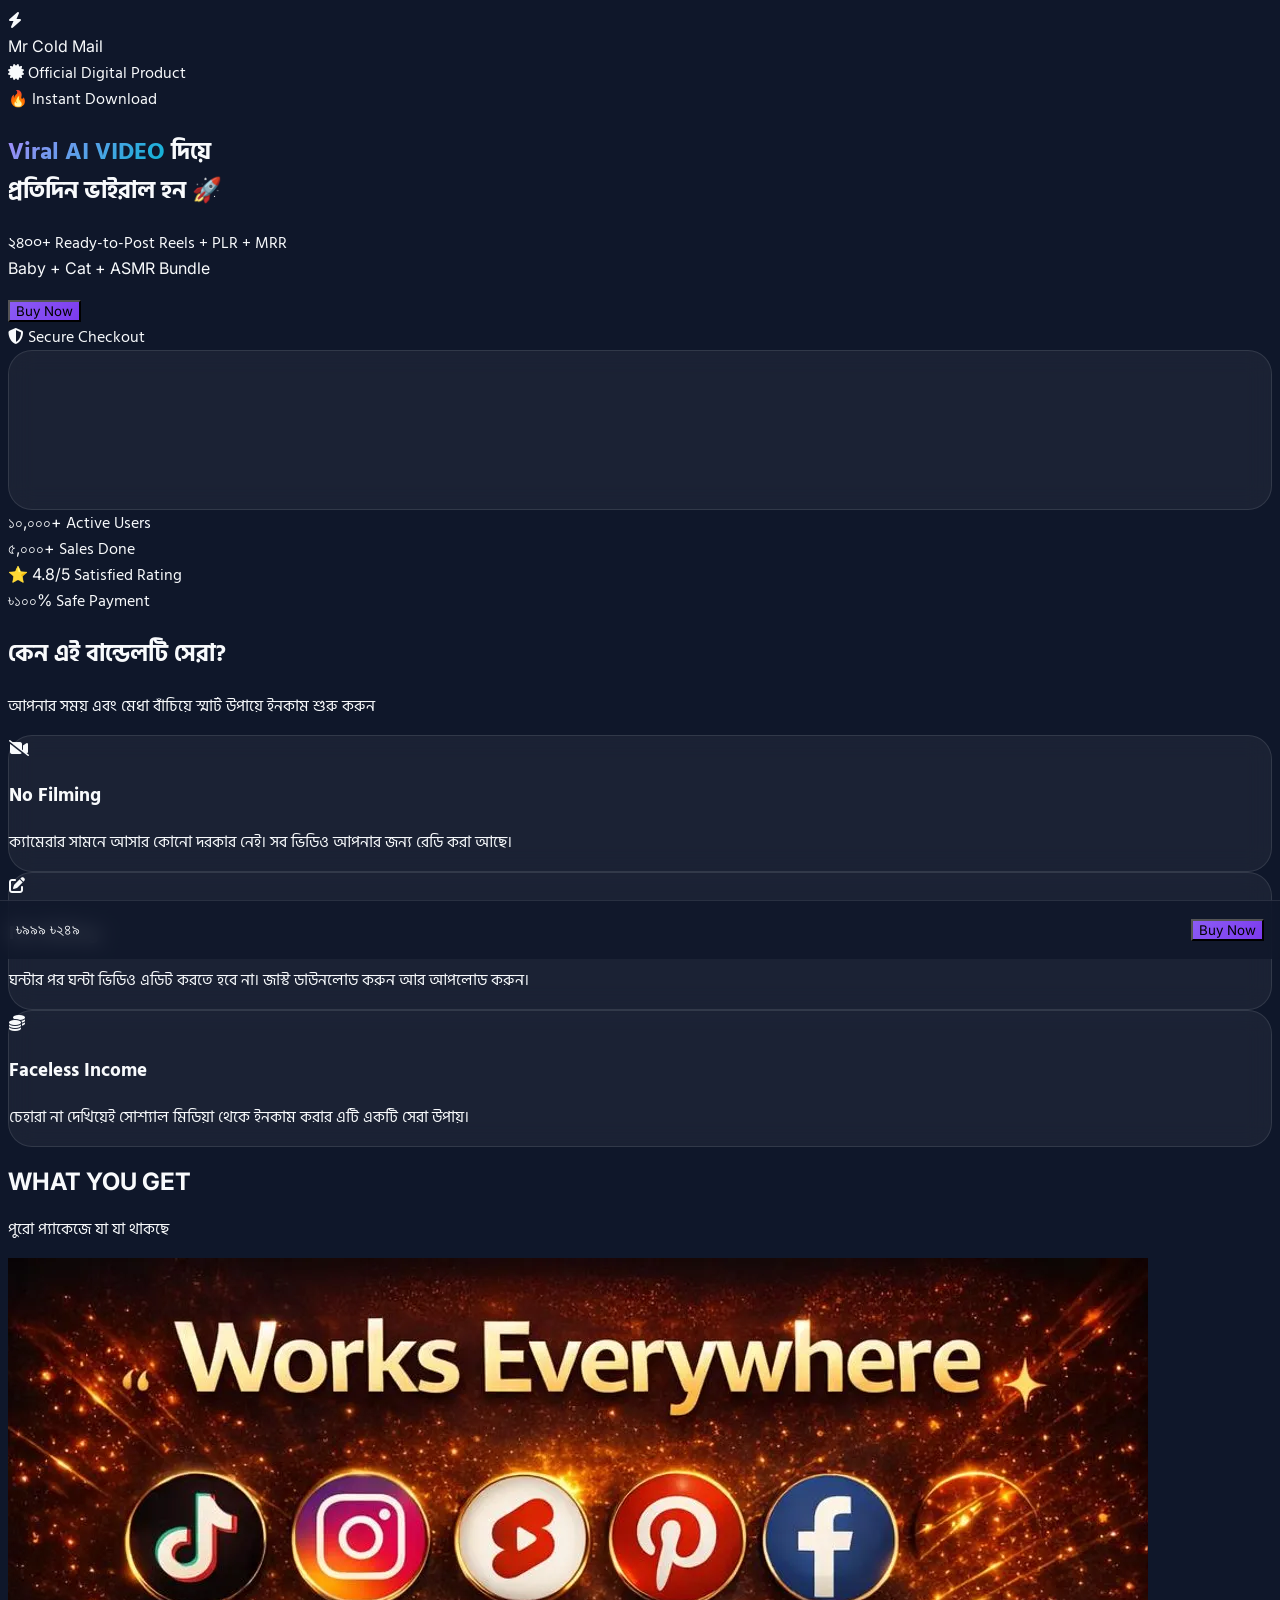
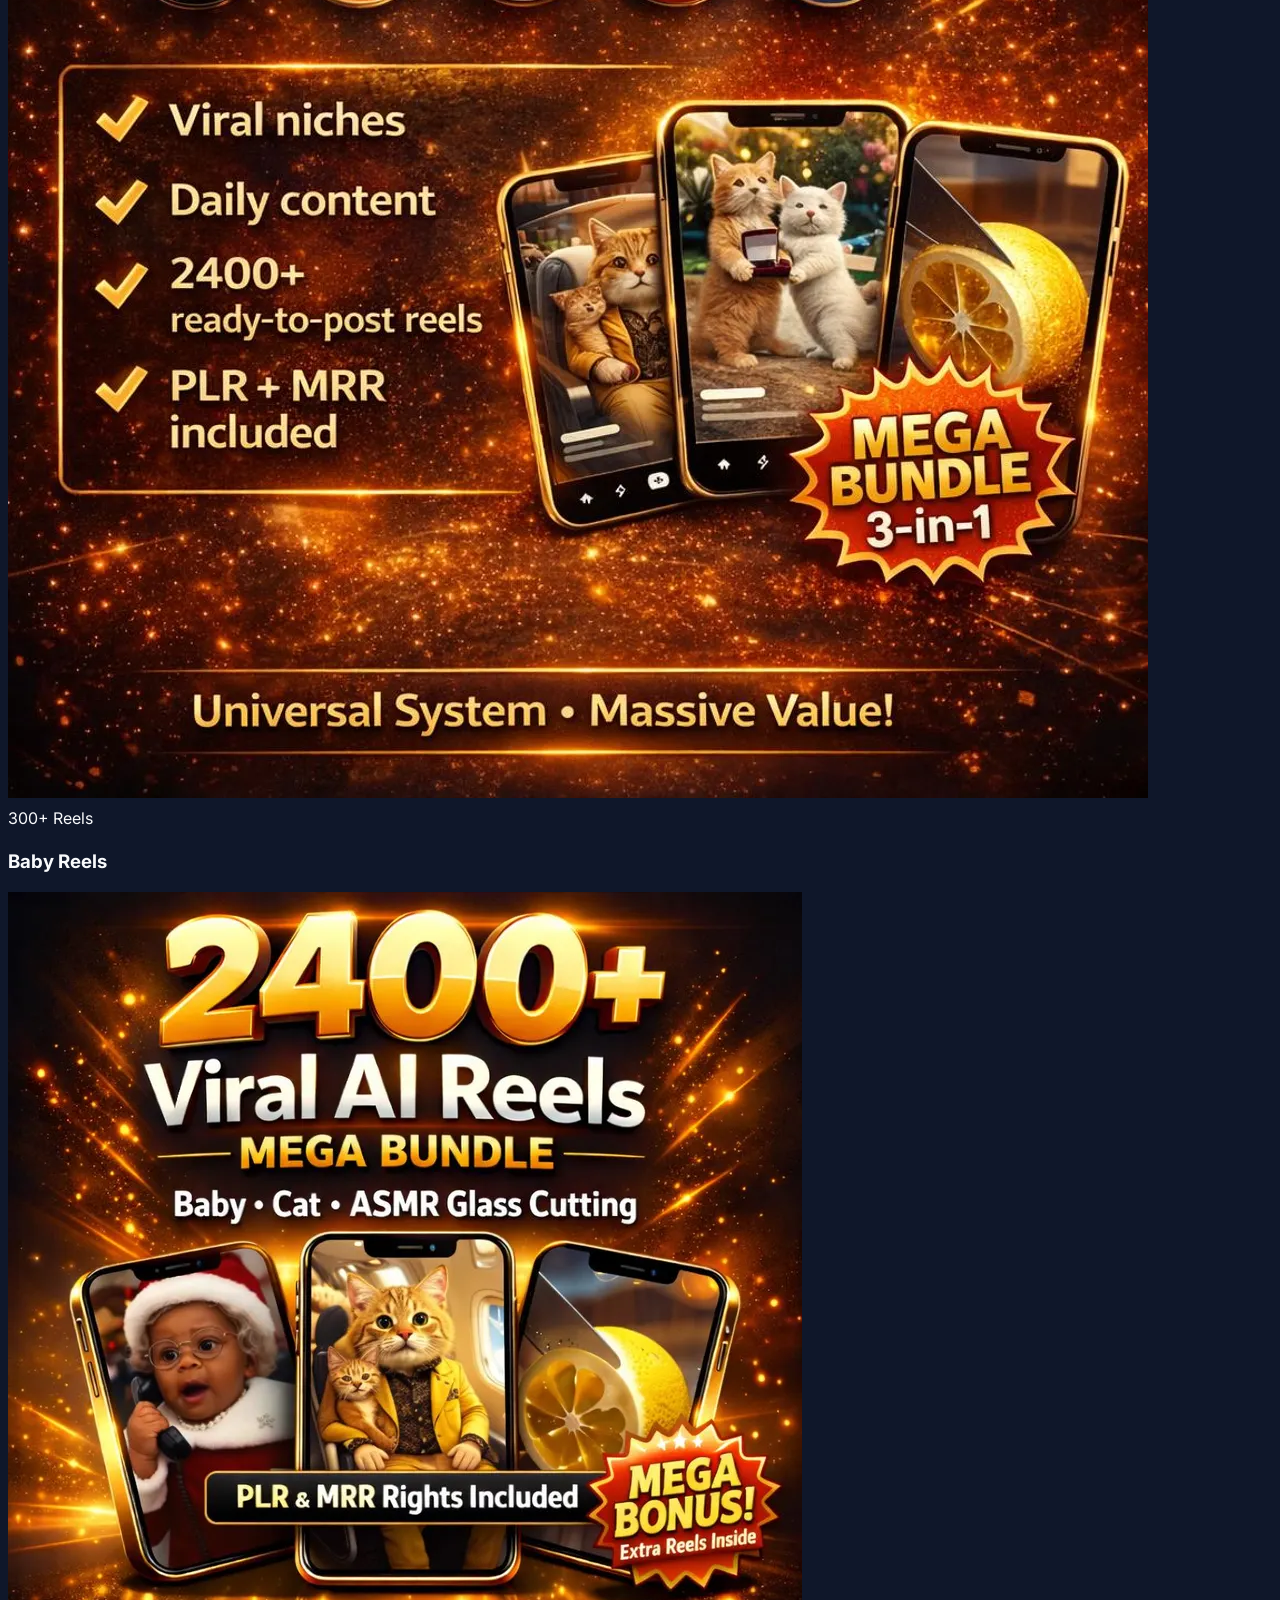
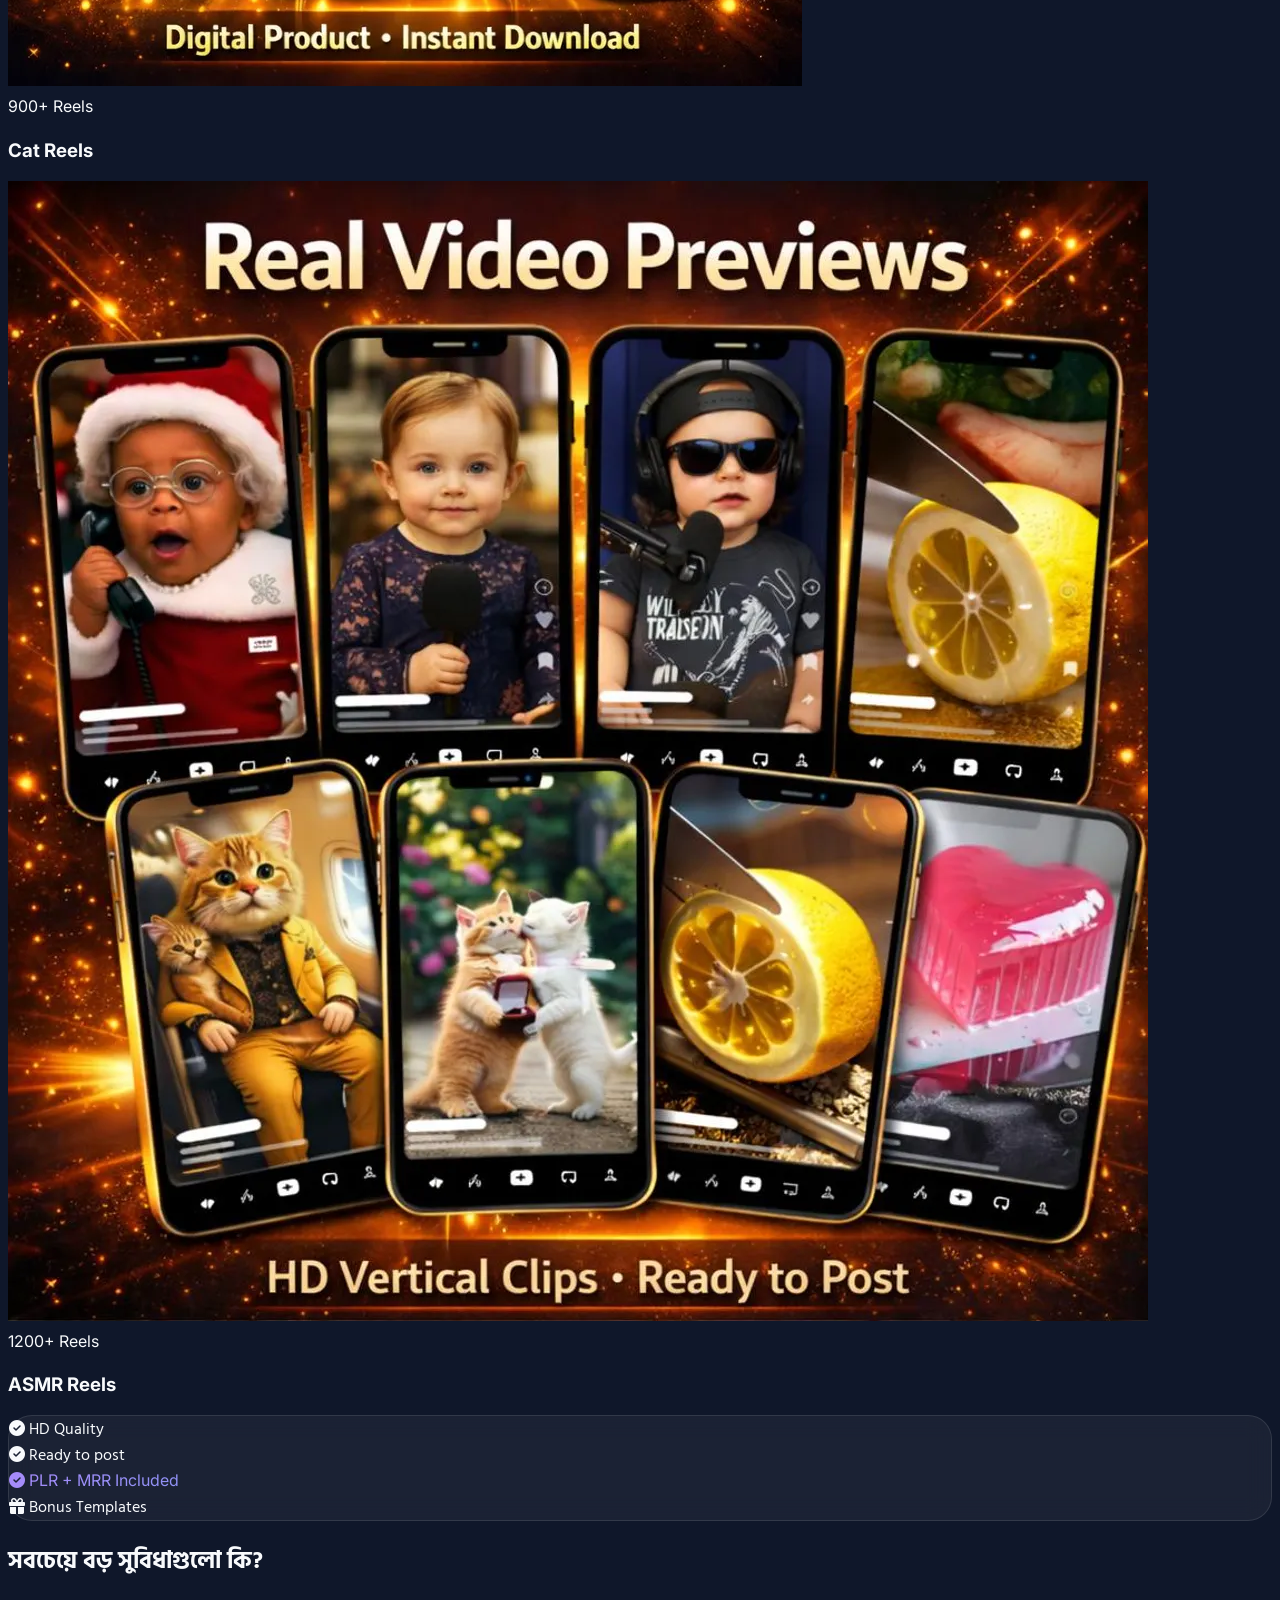
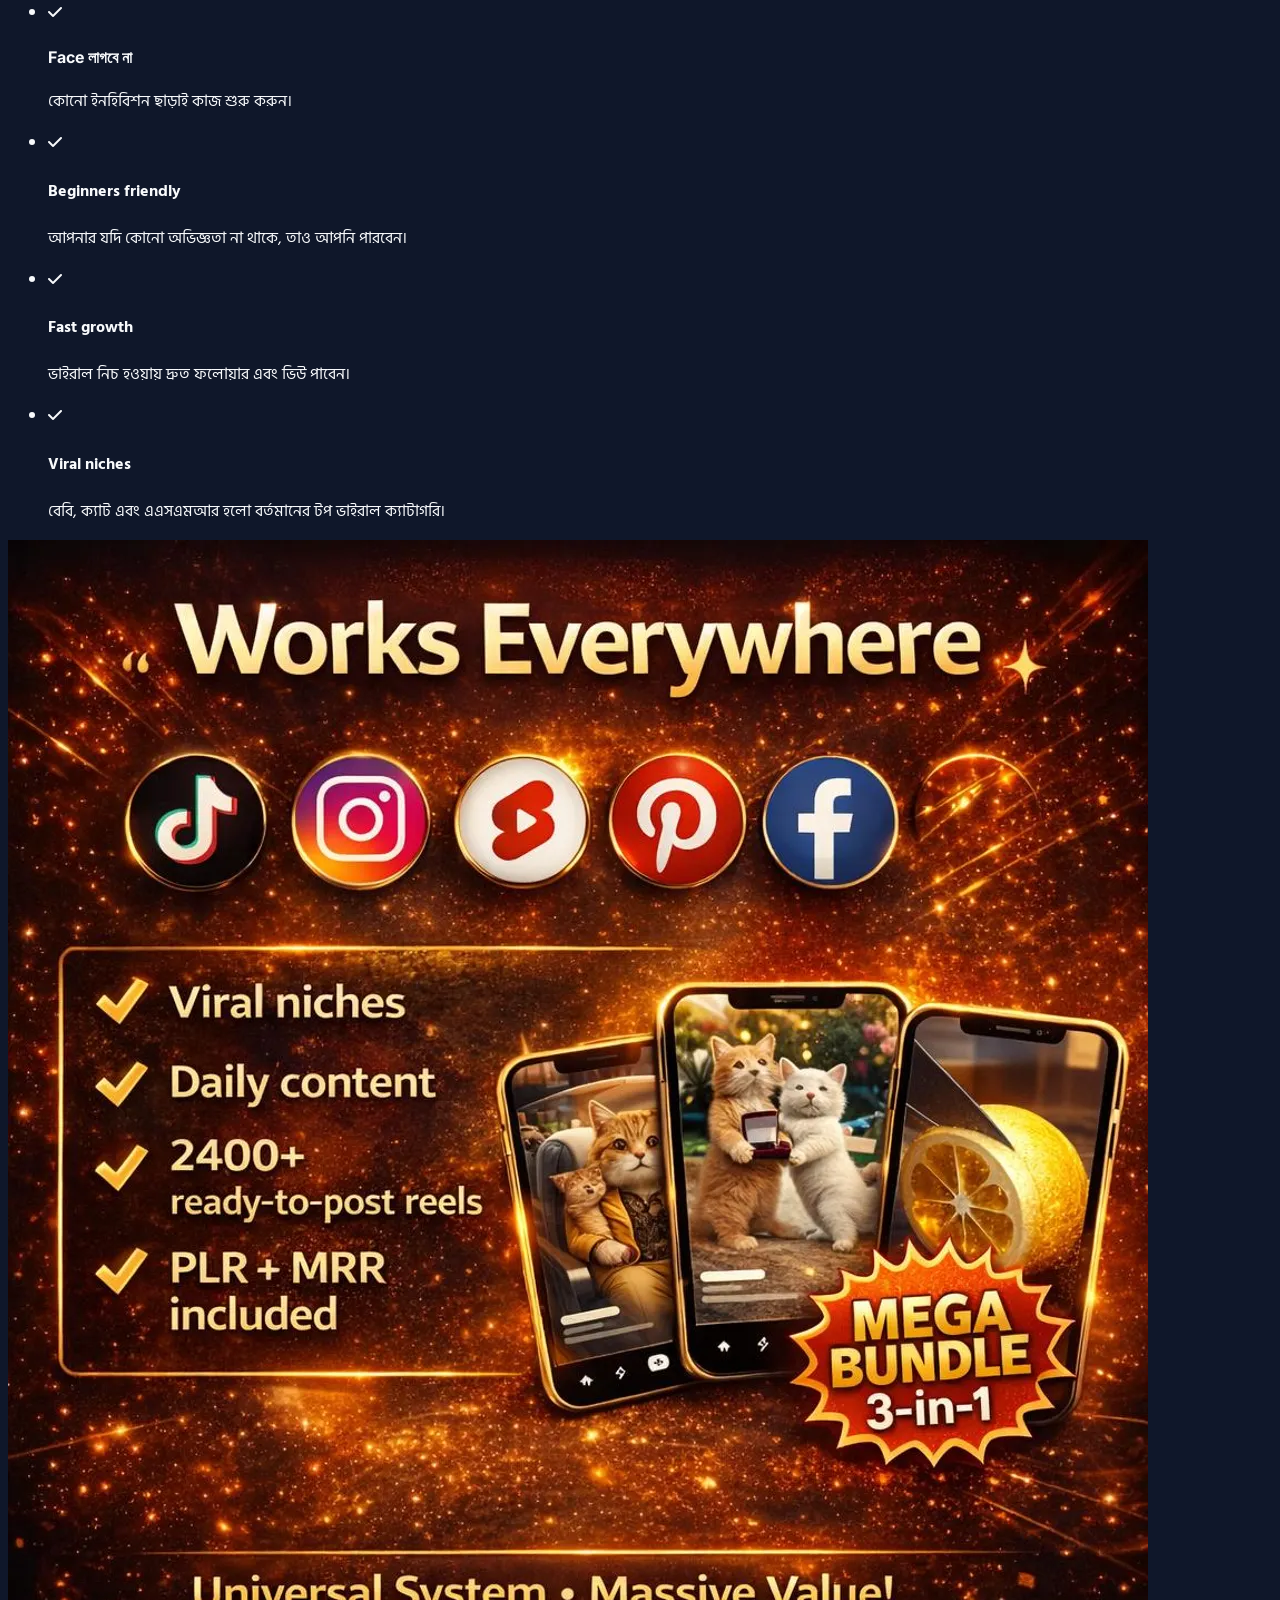
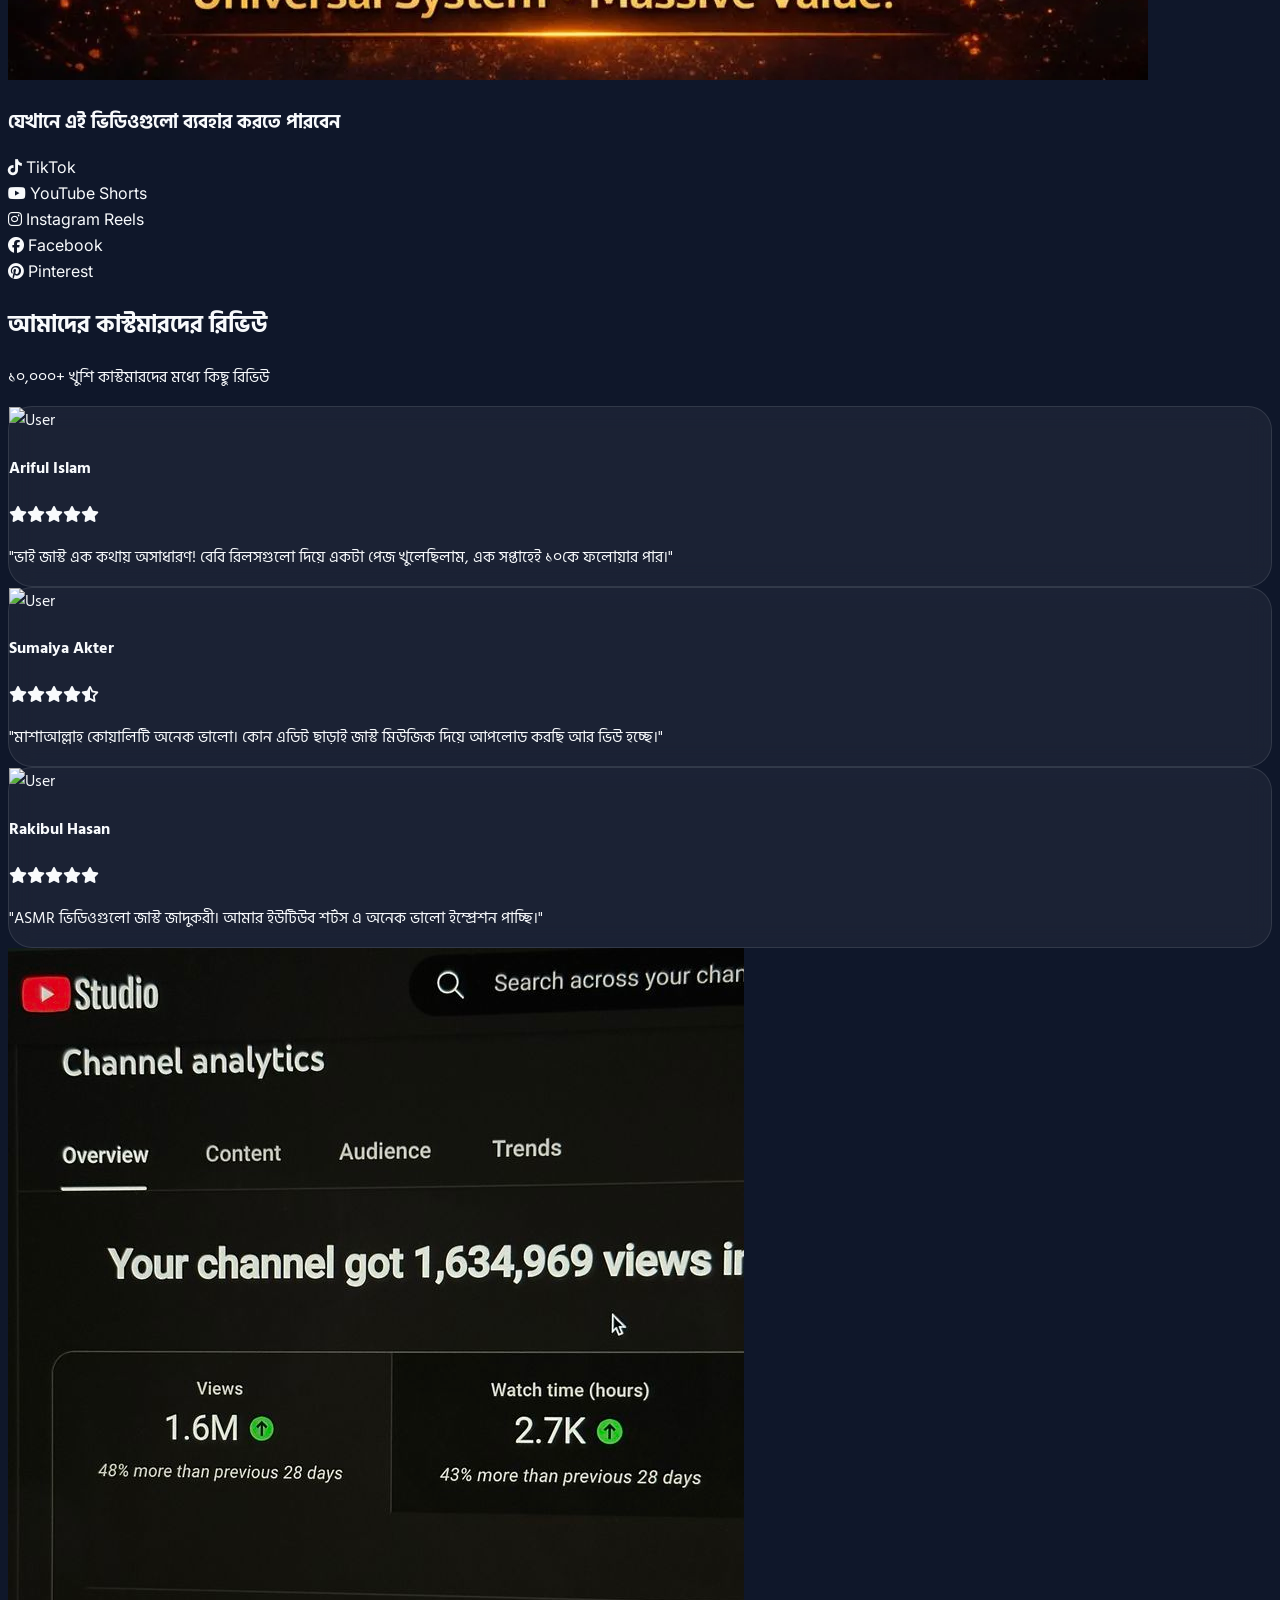
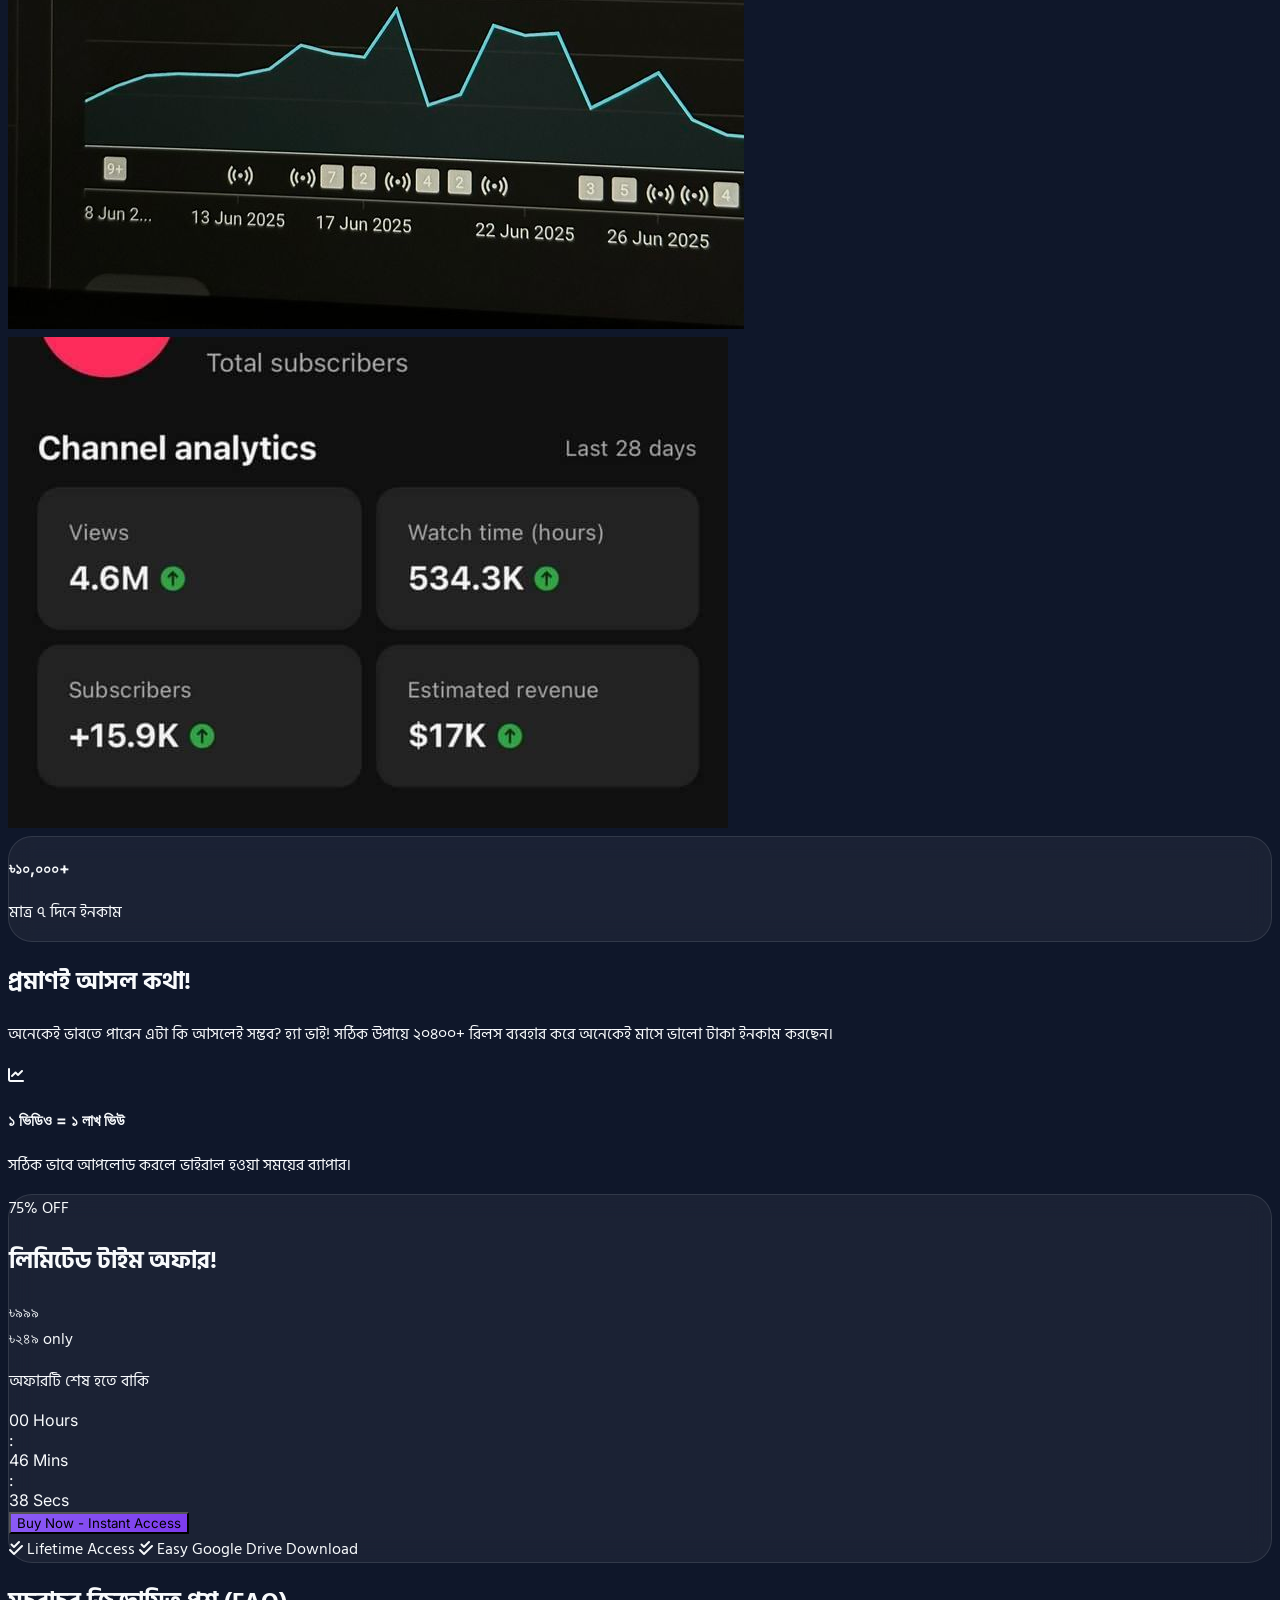
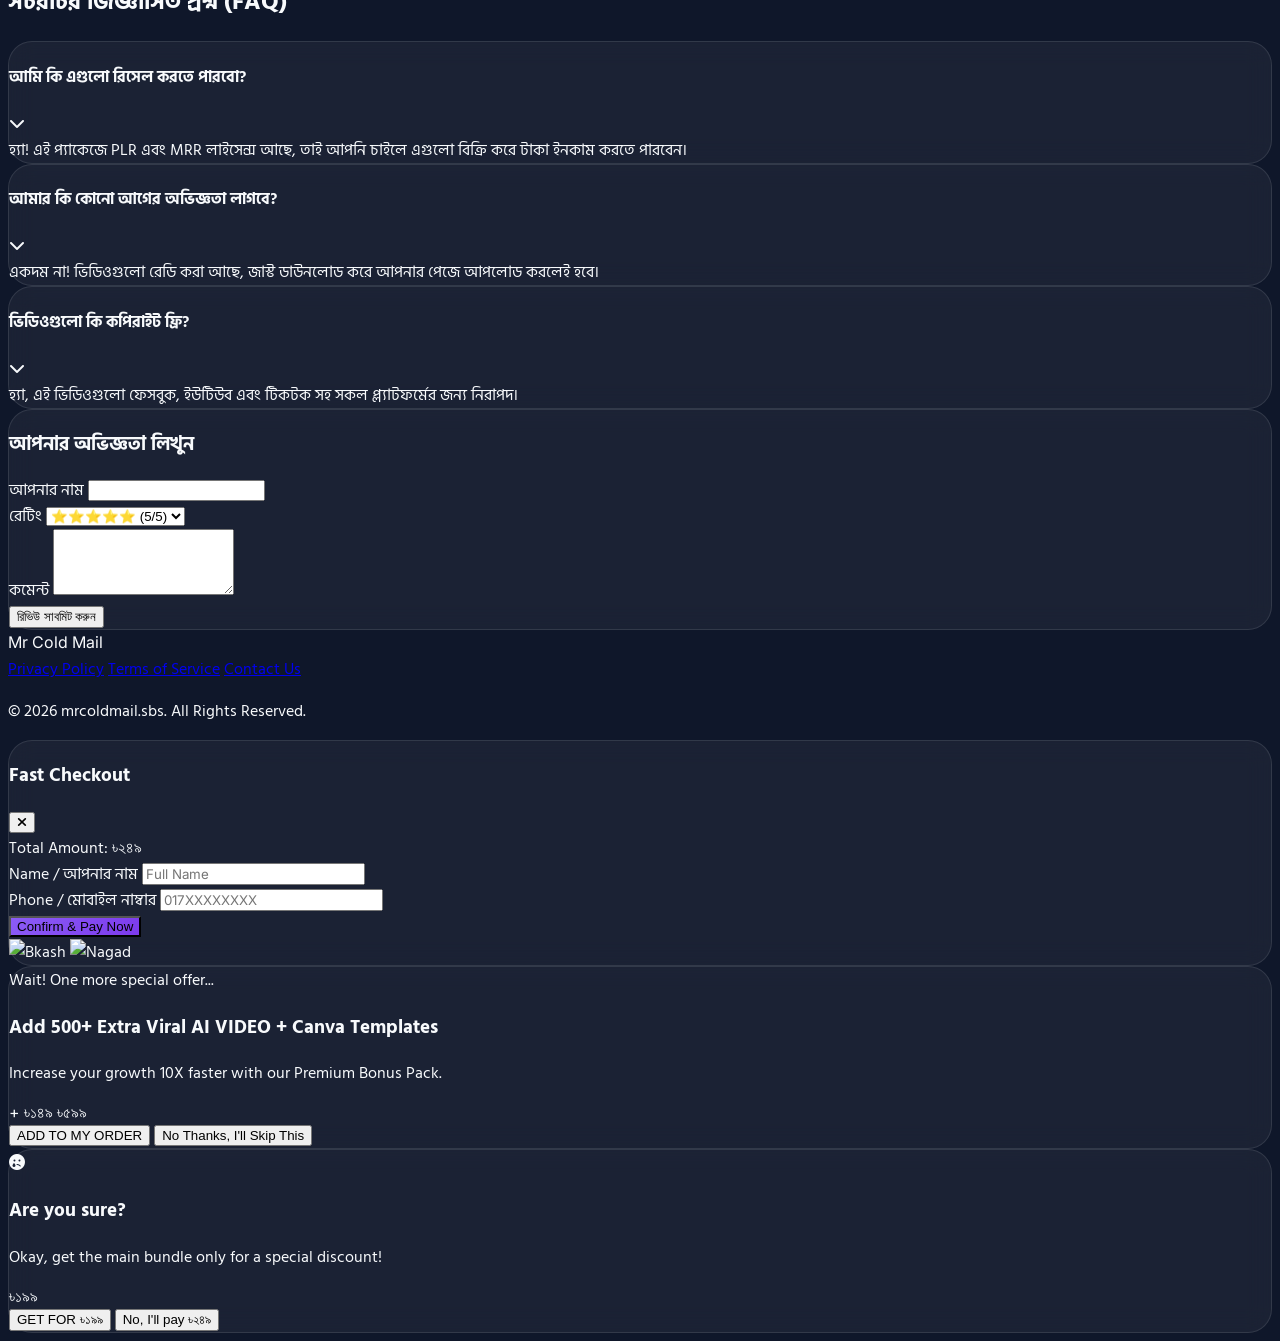
==== index.html @ 5f5b6813 "Initial commit - Mr Cold Mail Sales Funnel" ====
<!DOCTYPE html>
<html lang="bn">
<head>
    <meta charset="UTF-8">
    <meta name="viewport" content="width=device-width, initial-scale=1.0">
    <title>Mr Cold Mail | 2400+ Viral AI VIDEO Reels Mega Bundle</title>
    <!-- Tailwind CSS -->
    <script src="https://cdn.tailwindcss.com"></script>
    <!-- Font Awesome -->
    <link rel="stylesheet" href="https://cdnjs.cloudflare.com/ajax/libs/font-awesome/6.4.0/css/all.min.css">
    <!-- Custom CSS -->
    <link rel="stylesheet" href="css/style.css">
    <!-- Meta Tags for SEO -->
    <meta name="description" content="২৪০০+ Viral AI VIDEO Reels Mega Bundle (Baby + Cat + ASMR) | PLR + MRR | Instant Download">
    <meta property="og:title" content="Viral AI VIDEO দিয়ে প্রতিদিন ভাইরাল হন 🚀">
    <meta property="og:description" content="২৪০০+ Ready-to-Post Reels + PLR + MRR">
    <meta property="og:image" content="images/hero.png">
</head>
<body class="bg-[#0f172a] text-slate-100 selection:bg-purple-500 selection:text-white">

    <!-- Header / Brand -->
    <header class="py-6 px-4 md:px-12 flex justify-between items-center relative z-20">
        <div class="flex items-center gap-2">
            <div class="w-10 h-10 bg-gradient-to-tr from-purple-600 to-cyan-500 rounded-lg flex items-center justify-center shadow-lg">
                <i class="fas fa-bolt text-white"></i>
            </div>
            <span class="text-xl font-bold tracking-tight text-white font-inter">Mr Cold Mail</span>
        </div>
        <div class="hidden md:block">
            <span class="text-sm font-medium bg-white/5 border border-white/10 px-4 py-2 rounded-full backdrop-blur-md">
                <i class="fas fa-certificate text-yellow-400 mr-2"></i> Official Digital Product
            </span>
        </div>
    </header>

    <!-- Main Content -->
    <main>
        <!-- 1. HERO SECTION -->
        <section class="relative pt-10 pb-20 px-4 md:px-12 overflow-hidden">
            <!-- Background Glow -->
            <div class="absolute top-0 left-1/2 -translate-x-1/2 w-[600px] h-[600px] bg-purple-600/20 blur-[120px] rounded-full -z-10"></div>
            
            <div class="max-w-6xl mx-auto flex flex-col items-center text-center">
                <div class="inline-flex items-center gap-2 px-4 py-1.5 rounded-full bg-red-500/10 border border-red-500/20 text-red-500 text-sm font-bold mb-8 animate-bounce">
                    <span class="w-2 h-2 rounded-full bg-red-500 animate-pulse"></span>
                    🔥 Instant Download
                </div>
                
                <h1 class="text-4xl md:text-7xl font-extrabold leading-tight mb-6">
                    <span class="text-gradient leading-tight">Viral AI VIDEO</span> দিয়ে <br class="hidden md:block">প্রতিদিন ভাইরাল হন 🚀
                </h1>
                
                <p class="text-lg md:text-2xl text-slate-400 max-w-3xl mb-10 leading-relaxed">
                    ২৪০০+ Ready-to-Post Reels + PLR + MRR <br class="md:hidden">
                    <span class="text-slate-300 font-semibold mt-2 block md:inline font-inter">Baby + Cat + ASMR Bundle</span>
                </p>
                
                <div class="flex flex-col md:flex-row items-center gap-4 w-full md:w-auto">
                    <button onclick="openCheckout()" class="w-full md:w-64 py-5 px-8 bg-gradient-purple text-white rounded-2xl font-bold text-xl shadow-[0_0_30px_rgba(139,92,246,0.5)] transform hover:scale-105 transition-all duration-300 btn-pulse font-inter">
                        Buy Now
                    </button>
                    <div class="text-sm text-slate-500 flex items-center gap-2">
                        <i class="fas fa-shield-alt text-green-500"></i> Secure Checkout
                    </div>
                </div>

                <!-- Hero Video Mockup -->
                <div class="mt-16 w-full max-w-4xl relative floating px-4">
                    <div class="absolute inset-0 bg-cyan-500/10 blur-3xl -z-10 rounded-full"></div>
                    <div class="rounded-3xl shadow-2xl border border-white/10 glass-card overflow-hidden">
                        <video autoplay muted loop playsinline class="w-full h-auto">
                            <source src="images/preview.mp4" type="video/mp4">
                            Your browser does not support the video tag.
                        </video>
                    </div>
                </div>
            </div>
        </section>

        <!-- 2. SOCIAL PROOF SECTION -->
        <section class="py-12 px-4 md:px-12 bg-white/5 border-y border-white/5 backdrop-blur-sm">
            <div class="max-w-6xl mx-auto grid grid-cols-2 md:grid-cols-4 gap-8">
                <div class="flex flex-col items-center">
                    <span class="text-3xl md:text-4xl font-extrabold text-cyan-400 font-inter">১০,০০০+</span>
                    <span class="text-sm text-slate-400 mt-2">Active Users</span>
                </div>
                <div class="flex flex-col items-center border-l border-white/10">
                    <span class="text-3xl md:text-4xl font-extrabold text-purple-400 font-inter">৫,০০০+</span>
                    <span class="text-sm text-slate-400 mt-2">Sales Done</span>
                </div>
                <div class="flex flex-col items-center border-l-0 md:border-l border-white/10">
                    <span class="text-3xl md:text-4xl font-extrabold text-yellow-400 font-inter">⭐ 4.8/5</span>
                    <span class="text-sm text-slate-400 mt-2">Satisfied Rating</span>
                </div>
                <div class="flex flex-col items-center border-l border-white/10">
                    <span class="text-3xl md:text-4xl font-extrabold text-green-400 font-inter">৳১০০%</span>
                    <span class="text-sm text-slate-400 mt-2">Safe Payment</span>
                </div>
            </div>
        </section>

        <!-- 3. PRODUCT OVERVIEW SECTION -->
        <section class="py-24 px-4 md:px-12">
            <div class="max-w-5xl mx-auto">
                <div class="text-center mb-16">
                    <h2 class="text-3xl md:text-5xl font-bold mb-4">কেন এই বান্ডেলটি সেরা?</h2>
                    <p class="text-slate-400">আপনার সময় এবং মেধা বাঁচিয়ে স্মার্ট উপায়ে ইনকাম শুরু করুন</p>
                </div>

                <div class="grid grid-cols-1 md:grid-cols-3 gap-8">
                    <!-- Card 1 -->
                    <div class="glass-card p-10 hover:border-purple-500/50 transition-all duration-300 group">
                        <div class="w-16 h-16 bg-purple-500/20 rounded-2xl flex items-center justify-center mb-8 group-hover:bg-purple-500/40 transition-colors">
                            <i class="fas fa-video-slash text-2xl text-purple-400"></i>
                        </div>
                        <h3 class="text-2xl font-bold mb-4">No Filming</h3>
                        <p class="text-slate-400 leading-relaxed">ক্যামেরার সামনে আসার কোনো দরকার নেই। সব ভিডিও আপনার জন্য রেডি করা আছে।</p>
                    </div>
                    <!-- Card 2 -->
                    <div class="glass-card p-10 hover:border-cyan-500/50 transition-all duration-300 group">
                        <div class="w-16 h-16 bg-cyan-500/20 rounded-2xl flex items-center justify-center mb-8 group-hover:bg-cyan-500/40 transition-colors">
                            <i class="fas fa-edit text-2xl text-cyan-400"></i>
                        </div>
                        <h3 class="text-2xl font-bold mb-4">No Editing</h3>
                        <p class="text-slate-400 leading-relaxed">ঘন্টার পর ঘন্টা ভিডিও এডিট করতে হবে না। জাস্ট ডাউনলোড করুন আর আপলোড করুন।</p>
                    </div>
                    <!-- Card 3 -->
                    <div class="glass-card p-10 hover:border-green-500/50 transition-all duration-300 group">
                        <div class="w-16 h-16 bg-green-500/20 rounded-2xl flex items-center justify-center mb-8 group-hover:bg-green-500/40 transition-colors">
                            <i class="fas fa-coins text-2xl text-green-400"></i>
                        </div>
                        <h3 class="text-2xl font-bold mb-4">Faceless Income</h3>
                        <p class="text-slate-400 leading-relaxed">চেহারা না দেখিয়েই সোশ্যাল মিডিয়া থেকে ইনকাম করার এটি একটি সেরা উপায়।</p>
                    </div>
                </div>
            </div>
        </section>

        <!-- 4. WHAT YOU GET SECTION -->
        <section class="py-24 px-4 md:px-12 bg-slate-900/50">
            <div class="max-w-6xl mx-auto">
                <div class="text-center mb-16">
                    <h2 class="text-3xl md:text-5xl font-bold mb-4 font-inter">WHAT YOU GET</h2>
                    <p class="text-slate-400">পুরো প্যাকেজে যা যা থাকছে</p>
                </div>

                <div class="grid grid-cols-1 md:grid-cols-3 gap-10">
                    <!-- Bundle 1 -->
                    <div class="group">
                        <div class="relative overflow-hidden rounded-3xl mb-6 shadow-xl border border-white/5">
                            <img src="images/1 (1).webp" alt="Baby Reels" class="w-full h-auto transform group-hover:scale-110 transition-transform duration-700">
                            <div class="absolute inset-x-0 bottom-0 bg-gradient-to-t from-black/90 to-transparent p-6">
                                <span class="bg-purple-600 font-inter px-3 py-1 rounded-full text-xs font-bold uppercase tracking-wider">300+ Reels</span>
                                <h3 class="text-2xl font-bold mt-2 font-inter">Baby Reels</h3>
                            </div>
                        </div>
                    </div>
                    <!-- Bundle 2 -->
                    <div class="group">
                        <div class="relative overflow-hidden rounded-3xl mb-6 shadow-xl border border-white/5">
                            <img src="images/1 (2).webp" alt="Cat Reels" class="w-full h-auto transform group-hover:scale-110 transition-transform duration-700">
                            <div class="absolute inset-x-0 bottom-0 bg-gradient-to-t from-black/90 to-transparent p-6">
                                <span class="bg-cyan-600 font-inter px-3 py-1 rounded-full text-xs font-bold uppercase tracking-wider">900+ Reels</span>
                                <h3 class="text-2xl font-bold mt-2 font-inter">Cat Reels</h3>
                            </div>
                        </div>
                    </div>
                    <!-- Bundle 3 -->
                    <div class="group">
                        <div class="relative overflow-hidden rounded-3xl mb-6 shadow-xl border border-white/5">
                            <img src="images/1 (3).webp" alt="ASMR Reels" class="w-full h-auto transform group-hover:scale-110 transition-transform duration-700">
                            <div class="absolute inset-x-0 bottom-0 bg-gradient-to-t from-black/90 to-transparent p-6">
                                <span class="bg-indigo-600 font-inter px-3 py-1 rounded-full text-xs font-bold uppercase tracking-wider">1200+ Reels</span>
                                <h3 class="text-2xl font-bold mt-2 font-inter">ASMR Reels</h3>
                            </div>
                        </div>
                    </div>
                </div>

                <div class="mt-16 glass-card p-10 flex flex-wrap justify-center gap-6">
                    <div class="flex items-center gap-3 px-6 py-3 bg-white/5 rounded-full border border-white/10">
                        <i class="fas fa-check-circle text-green-400"></i>
                        <span class="font-bold">HD Quality</span>
                    </div>
                    <div class="flex items-center gap-3 px-6 py-3 bg-white/5 rounded-full border border-white/10">
                        <i class="fas fa-check-circle text-green-400"></i>
                        <span class="font-bold">Ready to post</span>
                    </div>
                    <div class="flex items-center gap-3 px-6 py-3 bg-white/5 rounded-full border border-white/10 text-gradient">
                        <i class="fas fa-check-circle text-cyan-400"></i>
                        <span class="font-bold font-inter">PLR + MRR Included</span>
                    </div>
                    <div class="flex items-center gap-3 px-6 py-3 bg-white/5 rounded-full border border-white/10">
                        <i class="fas fa-gift text-yellow-500"></i>
                        <span class="font-bold">Bonus Templates</span>
                    </div>
                </div>
            </div>
        </section>

        <!-- 5. BENEFITS SECTION -->
        <section class="py-24 px-4 md:px-12">
            <div class="max-w-6xl mx-auto grid grid-cols-1 md:grid-cols-2 gap-16 items-center">
                <div>
                    <h2 class="text-4xl md:text-5xl font-bold mb-8 italic">সবচেয়ে বড় সুবিধাগুলো কি?</h2>
                    <ul class="space-y-6">
                        <li class="flex items-start gap-4">
                            <div class="mt-1 flex-shrink-0 w-6 h-6 rounded-full bg-cyan-500 flex items-center justify-center">
                                <i class="fas fa-check text-[10px] text-white"></i>
                            </div>
                            <div>
                                <h4 class="text-xl font-bold font-inter">Face লাগবে না</h4>
                                <p class="text-slate-400">কোনো ইনহিবিশন ছাড়াই কাজ শুরু করুন।</p>
                            </div>
                        </li>
                        <li class="flex items-start gap-4">
                            <div class="mt-1 flex-shrink-0 w-6 h-6 rounded-full bg-cyan-500 flex items-center justify-center">
                                <i class="fas fa-check text-[10px] text-white"></i>
                            </div>
                            <div>
                                <h4 class="text-xl font-bold">Beginners friendly</h4>
                                <p class="text-slate-400">আপনার যদি কোনো অভিজ্ঞতা না থাকে, তাও আপনি পারবেন।</p>
                            </div>
                        </li>
                        <li class="flex items-start gap-4">
                            <div class="mt-1 flex-shrink-0 w-6 h-6 rounded-full bg-cyan-500 flex items-center justify-center">
                                <i class="fas fa-check text-[10px] text-white"></i>
                            </div>
                            <div>
                                <h4 class="text-xl font-bold">Fast growth</h4>
                                <p class="text-slate-400">ভাইরাল নিচ হওয়ায় দ্রুত ফলোয়ার এবং ভিউ পাবেন।</p>
                            </div>
                        </li>
                        <li class="flex items-start gap-4">
                            <div class="mt-1 flex-shrink-0 w-6 h-6 rounded-full bg-cyan-500 flex items-center justify-center">
                                <i class="fas fa-check text-[10px] text-white"></i>
                            </div>
                            <div>
                                <h4 class="text-xl font-bold">Viral niches</h4>
                                <p class="text-slate-400">বেবি, ক্যাট এবং এএসএমআর হলো বর্তমানের টপ ভাইরাল ক্যাটাগরি।</p>
                            </div>
                        </li>
                    </ul>
                </div>
                <div class="relative">
                    <div class="absolute -inset-4 bg-gradient-to-r from-purple-500 to-cyan-500 rounded-3xl blur-2xl opacity-20"></div>
                    <img src="images/1 (4).webp" alt="Growth Section" class="relative z-10 w-full rounded-2xl border border-white/10 shadow-2xl">
                </div>
            </div>
        </section>

        <!-- 6. PLATFORM USAGE SECTION -->
        <section class="py-20 px-4 md:px-12 bg-white/5">
            <div class="max-w-6xl mx-auto text-center">
                <h3 class="text-2xl font-bold mb-10 text-slate-400 uppercase tracking-widest">যেখানে এই ভিডিওগুলো ব্যবহার করতে পারবেন</h3>
                <div class="flex flex-wrap justify-center gap-8 md:gap-16 opacity-60 grayscale hover:grayscale-0 transition-all duration-500">
                    <div class="flex flex-col items-center gap-3">
                        <i class="fab fa-tiktok text-4xl"></i>
                        <span class="text-xs font-inter">TikTok</span>
                    </div>
                    <div class="flex flex-col items-center gap-3">
                        <i class="fab fa-youtube text-4xl"></i>
                        <span class="text-xs font-inter">YouTube Shorts</span>
                    </div>
                    <div class="flex flex-col items-center gap-3">
                        <i class="fab fa-instagram text-4xl"></i>
                        <span class="text-xs font-inter">Instagram Reels</span>
                    </div>
                    <div class="flex flex-col items-center gap-3">
                        <i class="fab fa-facebook text-4xl"></i>
                        <span class="text-xs font-inter">Facebook</span>
                    </div>
                    <div class="flex flex-col items-center gap-3">
                        <i class="fab fa-pinterest text-4xl"></i>
                        <span class="text-xs font-inter">Pinterest</span>
                    </div>
                </div>
            </div>
        </section>

        <!-- 7. FACE TESTIMONIALS SECTION -->
        <section class="py-24 px-4 md:px-12">
            <div class="max-w-6xl mx-auto">
                <div class="text-center mb-16">
                    <h2 class="text-3xl md:text-5xl font-bold mb-4 italic">আমাদের কাস্টমারদের রিভিউ</h2>
                    <p class="text-slate-400">১০,০০০+ খুশি কাস্টমারদের মধ্যে কিছু রিভিউ</p>
                </div>

                <div class="grid grid-cols-1 md:grid-cols-3 gap-8">
                    <!-- Review 1 -->
                    <div class="glass-card p-8">
                        <div class="flex items-center gap-4 mb-6">
                            <img src="https://ui-avatars.com/api/?name=Ariful+Islam&background=random" alt="User" class="w-14 h-14 rounded-full border-2 border-purple-500">
                            <div>
                                <h4 class="font-bold">Ariful Islam</h4>
                                <div class="text-yellow-400 text-xs">
                                    <i class="fas fa-star"></i><i class="fas fa-star"></i><i class="fas fa-star"></i><i class="fas fa-star"></i><i class="fas fa-star"></i>
                                </div>
                            </div>
                        </div>
                        <p class="text-slate-400 italic">"ভাই জাস্ট এক কথায় অসাধারণ! বেবি রিলসগুলো দিয়ে একটা পেজ খুলেছিলাম, এক সপ্তাহেই ১০কে ফলোয়ার পার।"</p>
                    </div>
                    <!-- Review 2 -->
                    <div class="glass-card p-8">
                        <div class="flex items-center gap-4 mb-6">
                            <img src="https://ui-avatars.com/api/?name=Sumaiya+Akter&background=random" alt="User" class="w-14 h-14 rounded-full border-2 border-cyan-500">
                            <div>
                                <h4 class="font-bold">Sumaiya Akter</h4>
                                <div class="text-yellow-400 text-xs">
                                    <i class="fas fa-star"></i><i class="fas fa-star"></i><i class="fas fa-star"></i><i class="fas fa-star"></i><i class="fas fa-star-half-alt"></i>
                                </div>
                            </div>
                        </div>
                        <p class="text-slate-400 italic">"মাশাআল্লাহ কোয়ালিটি অনেক ভালো। কোন এডিট ছাড়াই জাস্ট মিউজিক দিয়ে আপলোড করছি আর ভিউ হচ্ছে।"</p>
                    </div>
                    <!-- Review 3 -->
                    <div class="glass-card p-8">
                        <div class="flex items-center gap-4 mb-6">
                            <img src="https://ui-avatars.com/api/?name=Rakibul+Hasan&background=random" alt="User" class="w-14 h-14 rounded-full border-2 border-indigo-500">
                            <div>
                                <h4 class="font-bold">Rakibul Hasan</h4>
                                <div class="text-yellow-400 text-xs">
                                    <i class="fas fa-star"></i><i class="fas fa-star"></i><i class="fas fa-star"></i><i class="fas fa-star"></i><i class="fas fa-star"></i>
                                </div>
                            </div>
                        </div>
                        <p class="text-slate-400 italic">"ASMR ভিডিওগুলো জাস্ট জাদুকরী। আমার ইউটিউব শর্টস এ অনেক ভালো ইম্প্রেশন পাচ্ছি।"</p>
                    </div>
                </div>
            </div>
        </section>



        <!-- 9. SELLING PROOF SECTION -->
        <section class="py-24 px-4 md:px-12">
            <div class="max-w-6xl mx-auto grid grid-cols-1 md:grid-cols-2 gap-16 items-center">
                <div class="order-2 md:order-1 relative min-h-[500px] flex items-center justify-center">
                    <div class="relative w-full max-w-sm">
                        <img src="images/proof_1.jpg" alt="Proof 1" class="w-full rounded-2xl shadow-2xl border border-white/10 -rotate-3 hover:rotate-0 transition-transform duration-500 absolute -top-10 -left-6 z-0">
                        <img src="images/proof_2.jpg" alt="Proof 2" class="w-full rounded-2xl shadow-2xl border border-white/20 rotate-3 hover:rotate-0 transition-transform duration-500 relative z-10">
                    </div>
                    <div class="absolute -bottom-10 -right-2 md:-right-6 glass-card p-6 border-cyan-500/30 z-20 shadow-2xl">
                        <h4 class="text-3xl font-bold text-cyan-400 font-inter">৳১০,০০০+</h4>
                        <p class="text-xs text-slate-400 uppercase tracking-wider">মাত্র ৭ দিনে ইনকাম</p>
                    </div>
                </div>
                <div class="order-1 md:order-2">
                    <h2 class="text-4xl md:text-5xl font-bold mb-8">প্রমাণই আসল কথা!</h2>
                    <p class="text-slate-300 text-lg leading-relaxed mb-10">
                        অনেকেই ভাবতে পারেন এটা কি আসলেই সম্ভব? হ্যা ভাই! সঠিক উপায়ে ২০৪০০+ রিলস ব্যবহার করে অনেকেই মাসে ভালো টাকা ইনকাম করছেন।
                    </p>
                    <div class="space-y-6">
                        <div class="flex items-center gap-6 p-6 bg-white/5 rounded-2xl border border-white/10">
                            <div class="w-12 h-12 bg-green-500/20 rounded-full flex items-center justify-center text-green-400">
                                <i class="fas fa-chart-line"></i>
                            </div>
                            <div>
                                <h4 class="text-xl font-bold font-inter">১ ভিডিও = ১ লাখ ভিউ</h4>
                                <p class="text-slate-400">সঠিক ভাবে আপলোড করলে ভাইরাল হওয়া সময়ের ব্যাপার।</p>
                            </div>
                        </div>
                    </div>
                </div>
            </div>
        </section>

        <!-- 10. PRICING SECTION -->
        <section class="py-24 px-4 md:px-12 bg-gradient-to-b from-transparent to-purple-900/20" id="pricing">
            <div class="max-w-4xl mx-auto text-center">
                <div class="glass-card p-12 relative overflow-hidden">
                    <div class="absolute top-0 right-0 py-2 px-10 bg-red-600 text-white font-bold rotate-45 translate-x-10 translate-y-4 shadow-lg text-sm">
                        75% OFF
                    </div>

                    <h2 class="text-3xl md:text-5xl font-bold mb-8">লিমিটেড টাইম অফার!</h2>
                    
                    <div class="flex flex-col items-center justify-center gap-2 mb-10">
                        <span class="text-2xl md:text-3xl text-slate-500 line-through decoration-red-500 font-inter">৳৯৯৯</span>
                        <div class="flex items-baseline gap-2">
                            <span class="text-6xl md:text-8xl font-black text-white font-inter">৳২৪৯</span>
                            <span class="text-xl text-slate-400 font-medium">only</span>
                        </div>
                    </div>

                    <div class="mb-10 p-6 bg-white/5 rounded-2xl border border-white/5">
                        <p class="text-red-400 font-bold mb-4 uppercase tracking-widest text-sm">অফারটি শেষ হতে বাকি</p>
                        <div class="flex justify-center gap-6 font-inter" id="timer">
                            <div class="flex flex-col">
                                <span class="text-3xl md:text-5xl font-bold" id="hours">00</span>
                                <span class="text-xs text-slate-500 mt-1 uppercase">Hours</span>
                            </div>
                            <span class="text-3xl md:text-5xl font-bold opacity-30">:</span>
                            <div class="flex flex-col">
                                <span class="text-3xl md:text-5xl font-bold" id="minutes">45</span>
                                <span class="text-xs text-slate-500 mt-1 uppercase">Mins</span>
                            </div>
                            <span class="text-3xl md:text-5xl font-bold opacity-30">:</span>
                            <div class="flex flex-col">
                                <span class="text-3xl md:text-5xl font-bold" id="seconds">59</span>
                                <span class="text-xs text-slate-500 mt-1 uppercase">Secs</span>
                            </div>
                        </div>
                    </div>

                    <button onclick="openCheckout()" class="w-full py-6 bg-gradient-purple text-white rounded-2xl font-bold text-2xl shadow-xl transform transition hover:scale-[1.02] active:scale-95 font-inter">
                        Buy Now - Instant Access
                    </button>
                    
                    <div class="mt-8 flex justify-center gap-6 text-sm text-slate-500">
                        <span class="flex items-center gap-2"><i class="fas fa-check-double text-green-500"></i> Lifetime Access</span>
                        <span class="flex items-center gap-2"><i class="fas fa-check-double text-green-500"></i> Easy Google Drive Download</span>
                    </div>
                </div>
            </div>
        </section>

        <!-- FAQ SECTION -->
        <section class="py-24 px-4 md:px-12 bg-white/2">
            <div class="max-w-4xl mx-auto">
                <h2 class="text-3xl font-bold mb-12 text-center">সচরাচর জিজ্ঞাসিত প্রশ্ন (FAQ)</h2>
                <div class="space-y-4">
                    <div class="glass-card p-6 cursor-pointer" onclick="toggleFaq(this)">
                        <div class="flex justify-between items-center">
                            <h4 class="font-bold">আমি কি এগুলো রিসেল করতে পারবো?</h4>
                            <i class="fas fa-chevron-down opacity-50 transition-transform"></i>
                        </div>
                        <div class="hidden mt-4 text-slate-400">হ্যা! এই প্যাকেজে PLR এবং MRR লাইসেন্স আছে, তাই আপনি চাইলে এগুলো বিক্রি করে টাকা ইনকাম করতে পারবেন।</div>
                    </div>
                    <div class="glass-card p-6 cursor-pointer" onclick="toggleFaq(this)">
                        <div class="flex justify-between items-center">
                            <h4 class="font-bold">আমার কি কোনো আগের অভিজ্ঞতা লাগবে?</h4>
                            <i class="fas fa-chevron-down opacity-50 transition-transform"></i>
                        </div>
                        <div class="hidden mt-4 text-slate-400">একদম না! ভিডিওগুলো রেডি করা আছে, জাস্ট ডাউনলোড করে আপনার পেজে আপলোড করলেই হবে।</div>
                    </div>
                    <div class="glass-card p-6 cursor-pointer" onclick="toggleFaq(this)">
                        <div class="flex justify-between items-center">
                            <h4 class="font-bold">ভিডিওগুলো কি কপিরাইট ফ্রি?</h4>
                            <i class="fas fa-chevron-down opacity-50 transition-transform"></i>
                        </div>
                        <div class="hidden mt-4 text-slate-400">হ্যা, এই ভিডিওগুলো ফেসবুক, ইউটিউব এবং টিকটক সহ সকল প্ল্যাটফর্মের জন্য নিরাপদ।</div>
                    </div>
                </div>
            </div>
        </section>
        <!-- 11. USER REVIEW SYSTEM (Moved to Bottom) -->
        <section class="py-24 px-4 md:px-12 bg-slate-900/40 border-t border-white/5">
            <div class="max-w-4xl mx-auto">
                <div class="glass-card p-8 md:p-12">
                    <h3 class="text-2xl font-bold mb-8 text-center">আপনার অভিজ্ঞতা লিখুন</h3>
                    <form id="reviewForm" class="space-y-6">
                        <div class="grid grid-cols-1 md:grid-cols-2 gap-6">
                            <div>
                                <label class="block text-sm font-medium text-slate-400 mb-2">আপনার নাম</label>
                                <input type="text" id="revName" required class="w-full px-5 py-4 bg-white/5 border border-white/10 rounded-xl focus:border-purple-500 outline-none transition-all">
                            </div>
                            <div>
                                <label class="block text-sm font-medium text-slate-400 mb-2">রেটিং</label>
                                <select id="revRating" class="w-full px-5 py-4 bg-white/5 border border-white/10 rounded-xl focus:border-purple-500 outline-none appearance-none cursor-pointer">
                                    <option value="5">⭐⭐⭐⭐⭐ (5/5)</option>
                                    <option value="4">⭐⭐⭐⭐ (4/5)</option>
                                    <option value="3">⭐⭐⭐ (3/5)</option>
                                </select>
                            </div>
                        </div>
                        <div>
                            <label class="block text-sm font-medium text-slate-400 mb-2">কমেন্ট</label>
                            <textarea id="revComment" required rows="4" class="w-full px-5 py-4 bg-white/5 border border-white/10 rounded-xl focus:border-purple-500 outline-none transition-all"></textarea>
                        </div>
                        <button type="submit" class="w-full py-4 bg-white/10 hover:bg-white/20 rounded-xl font-bold transition-all">রিভিউ সাবমিট করুন</button>
                    </form>

                    <!-- Dynamic Reviews Container -->
                    <div id="dynamicReviews" class="mt-12 space-y-6">
                        <!-- Reviews will be loaded here via JS -->
                    </div>
                </div>
            </div>
        </section>
    </main>

    <!-- Footer -->
    <footer class="py-12 px-4 md:px-12 bg-black/40 border-t border-white/5">
        <div class="max-w-6xl mx-auto flex flex-col md:flex-row justify-between items-center gap-8">
            <div class="flex items-center gap-2">
                <span class="text-xl font-bold font-inter">Mr Cold Mail</span>
            </div>
            <div class="flex gap-8 text-sm text-slate-500">
                <a href="#" class="hover:text-white transition">Privacy Policy</a>
                <a href="#" class="hover:text-white transition">Terms of Service</a>
                <a href="mailto:iswgtm@gmail.com" class="hover:text-white transition">Contact Us</a>
            </div>
            <p class="text-slate-600 text-xs">© 2026 mrcoldmail.sbs. All Rights Reserved.</p>
        </div>
    </footer>

    <!-- MODALS & POPUPS -->

    <!-- Checkout Popup -->
    <div id="checkoutModal" class="fixed inset-0 z-[100] hidden">
        <div class="absolute inset-0 bg-black/80 backdrop-blur-sm modal-overlay" onclick="closeCheckout()"></div>
        <div class="absolute top-1/2 left-1/2 -translate-x-1/2 -translate-y-1/2 w-full max-w-md p-6 modal-content">
            <div class="glass-card p-8 bg-slate-900 border-purple-500/30">
                <div class="flex justify-between items-center mb-6">
                    <h3 class="text-2xl font-bold">Fast Checkout</h3>
                    <button onclick="closeCheckout()" class="text-slate-400 hover:text-white"><i class="fas fa-times"></i></button>
                </div>
                <div class="mb-6 p-4 bg-purple-500/10 rounded-xl border border-purple-500/20 flex justify-between items-center">
                    <span class="text-sm">Total Amount:</span>
                    <span class="text-2xl font-bold font-inter">৳২৪৯</span>
                </div>
                <form id="checkoutForm" class="space-y-5">
                    <div>
                        <label class="block text-xs font-bold uppercase tracking-widest text-slate-500 mb-2">Name / আপনার নাম</label>
                        <input type="text" id="custName" required placeholder="Full Name" class="w-full px-5 py-4 bg-white/5 border border-white/10 rounded-xl outline-none focus:border-purple-500 font-inter">
                    </div>
                    <div>
                        <label class="block text-xs font-bold uppercase tracking-widest text-slate-500 mb-2">Phone / মোবাইল নাম্বার</label>
                        <input type="tel" id="custPhone" required placeholder="017XXXXXXXX" class="w-full px-5 py-4 bg-white/5 border border-white/10 rounded-xl outline-none focus:border-purple-500 font-inter">
                    </div>
                    <button type="submit" class="w-full py-5 bg-gradient-purple text-white rounded-2xl font-bold text-lg shadow-lg hover:shadow-purple-500/20 active:scale-95 transition-all">
                        Confirm & Pay Now
                    </button>
                    <div class="flex justify-center items-center gap-4 pt-2 opacity-50 grayscale">
                        <img src="https://upload.wikimedia.org/wikipedia/commons/e/e1/BKash_Logo.png" alt="Bkash" class="h-4">
                        <img src="https://upload.wikimedia.org/wikipedia/commons/thumb/c/c5/Nagad_Logo.svg/1200px-Nagad_Logo.svg.png" alt="Nagad" class="h-4">
                    </div>
                </form>
            </div>
        </div>
    </div>

    <!-- Upsell Popup -->
    <div id="upsellModal" class="fixed inset-0 z-[110] hidden">
        <div class="absolute inset-0 bg-black/90 backdrop-blur-md"></div>
        <div class="absolute top-1/2 left-1/2 -translate-x-1/2 -translate-y-1/2 w-full max-w-lg p-6">
            <div class="glass-card p-10 border-yellow-500/30 text-center relative overflow-hidden">
                <div class="absolute -top-10 -left-10 w-40 h-40 bg-yellow-500/20 blur-[60px] rounded-full"></div>
                <div class="inline-block px-4 py-1 bg-yellow-500 text-black text-[10px] font-black uppercase tracking-tighter rounded-full mb-6">Wait! One more special offer...</div>
                <h3 class="text-3xl font-black mb-4">Add 500+ Extra Viral AI VIDEO + Canva Templates</h3>
                <p class="text-slate-400 mb-8">Increase your growth 10X faster with our Premium Bonus Pack.</p>
                <div class="text-4xl font-bold mb-10 text-yellow-400 font-inter">+ ৳১৪৯ <span class="text-sm line-through text-slate-600 opacity-50">৳৫৯৯</span></div>
                
                <div class="flex flex-col gap-4">
                    <button onclick="addToOrder()" class="w-full py-5 bg-yellow-500 text-black rounded-2xl font-black text-xl shadow-xl hover:scale-[1.02] transition-all">
                        ADD TO MY ORDER
                    </button>
                    <button onclick="showDownsell()" class="text-slate-500 hover:text-slate-300 text-sm font-medium">No Thanks, I'll Skip This</button>
                </div>
            </div>
        </div>
    </div>

    <!-- Downsell Popup -->
    <div id="downsellModal" class="fixed inset-0 z-[120] hidden">
        <div class="absolute inset-0 bg-black/90 backdrop-blur-md"></div>
        <div class="absolute top-1/2 left-1/2 -translate-x-1/2 -translate-y-1/2 w-full max-w-md p-6">
            <div class="glass-card p-10 border-red-500/30 text-center">
                <div class="text-5xl mb-6 text-red-500"><i class="fas fa-sad-tear"></i></div>
                <h3 class="text-2xl font-bold mb-4">Are you sure?</h3>
                <p class="text-slate-400 mb-8">Okay, get the main bundle only for a special discount!</p>
                <div class="text-6xl font-black mb-10 text-red-500 font-inter">৳১৯৯</div>
                
                <button onclick="applyDownsell()" class="w-full py-5 bg-red-500 text-white rounded-2xl font-bold text-xl mb-4 shadow-xl">
                    GET FOR ৳১৯৯
                </button>
                <button onclick="proceedToPaymentAt(249)" class="text-slate-500 text-sm">No, I'll pay ৳২৪৯</button>
            </div>
        </div>
    </div>

    <!-- Sticky Buy Button (Mobile) -->
    <div class="sticky-buy" id="stickyBuy">
        <div class="flex flex-col">
            <span class="text-xs text-slate-500 line-through font-inter">৳৯৯৯</span>
            <span class="text-xl font-bold text-white font-inter">৳২৪৯</span>
        </div>
        <button onclick="openCheckout()" class="bg-gradient-purple px-8 py-3 rounded-xl font-bold text-white shadow-lg font-inter">
            Buy Now
        </button>
    </div>

    <!-- Scripts -->
    <script src="js/script.js"></script>
</body>
</html>
---- css/style.css ----
@import url('https://fonts.googleapis.com/css2?family=Hind+Siliguri:wght@300;400;500;600;700&family=Inter:wght@400;700;900&display=swap');

:root {
  --primary: #8b5cf6;
  --primary-hover: #7c3aed;
  --secondary: #06b6d4;
  --bg-dark: #0f172a;
  --glass: rgba(255, 255, 255, 0.05);
  --glass-border: rgba(255, 255, 255, 0.1);
}

body {
  font-family: 'Hind Siliguri', 'Inter', sans-serif;
  background-color: var(--bg-dark);
  color: #f8fafc;
  overflow-x: hidden;
}

.font-inter {
  font-family: 'Inter', sans-serif;
}

.glass-card {
  background: var(--glass);
  backdrop-filter: blur(12px);
  -webkit-backdrop-filter: blur(12px);
  border: 1px solid var(--glass-border);
  border-radius: 1.5rem;
}

.text-gradient {
  background: linear-gradient(135deg, #a78bfa 0%, #06b6d4 100%);
  -webkit-background-clip: text;
  -webkit-text-fill-color: transparent;
}

.bg-gradient-purple {
  background: linear-gradient(135deg, #8b5cf6 0%, #7c3aed 100%);
}

.btn-pulse {
  animation: pulse 2s infinite;
}

@keyframes pulse {
  0% { transform: scale(1); box-shadow: 0 0 0 0 rgba(139, 92, 246, 0.7); }
  70% { transform: scale(1.05); box-shadow: 0 0 0 10px rgba(139, 92, 246, 0); }
  100% { transform: scale(1); box-shadow: 0 0 0 0 rgba(139, 92, 246, 0); }
}

.floating {
  animation: float 6s ease-in-out infinite;
}

@keyframes float {
  0%, 100% { transform: translateY(0); }
  50% { transform: translateY(-20px); }
}

/* Custom Scrollbar */
::-webkit-scrollbar {
  width: 8px;
}
::-webkit-scrollbar-track {
  background: #1e293b;
}
::-webkit-scrollbar-thumb {
  background: #475569;
  border-radius: 10px;
}
::-webkit-scrollbar-thumb:hover {
  background: #64748b;
}

/* Modal Overlay Animation */
.modal-overlay {
  transition: opacity 0.3s ease;
}
.modal-content {
  transition: transform 0.3s cubic-bezier(0.34, 1.56, 0.64, 1);
}

.sticky-buy {
  position: fixed;
  bottom: 0;
  left: 0;
  right: 0;
  z-index: 50;
  background: rgba(15, 23, 42, 0.8);
  backdrop-filter: blur(10px);
  border-top: 1px solid var(--glass-border);
  display: flex;
  justify-content: space-between;
  align-items: center;
  padding: 1rem;
  transform: translateY(100%);
  transition: transform 0.3s ease;
}

.sticky-buy.show {
  transform: translateY(0);
}
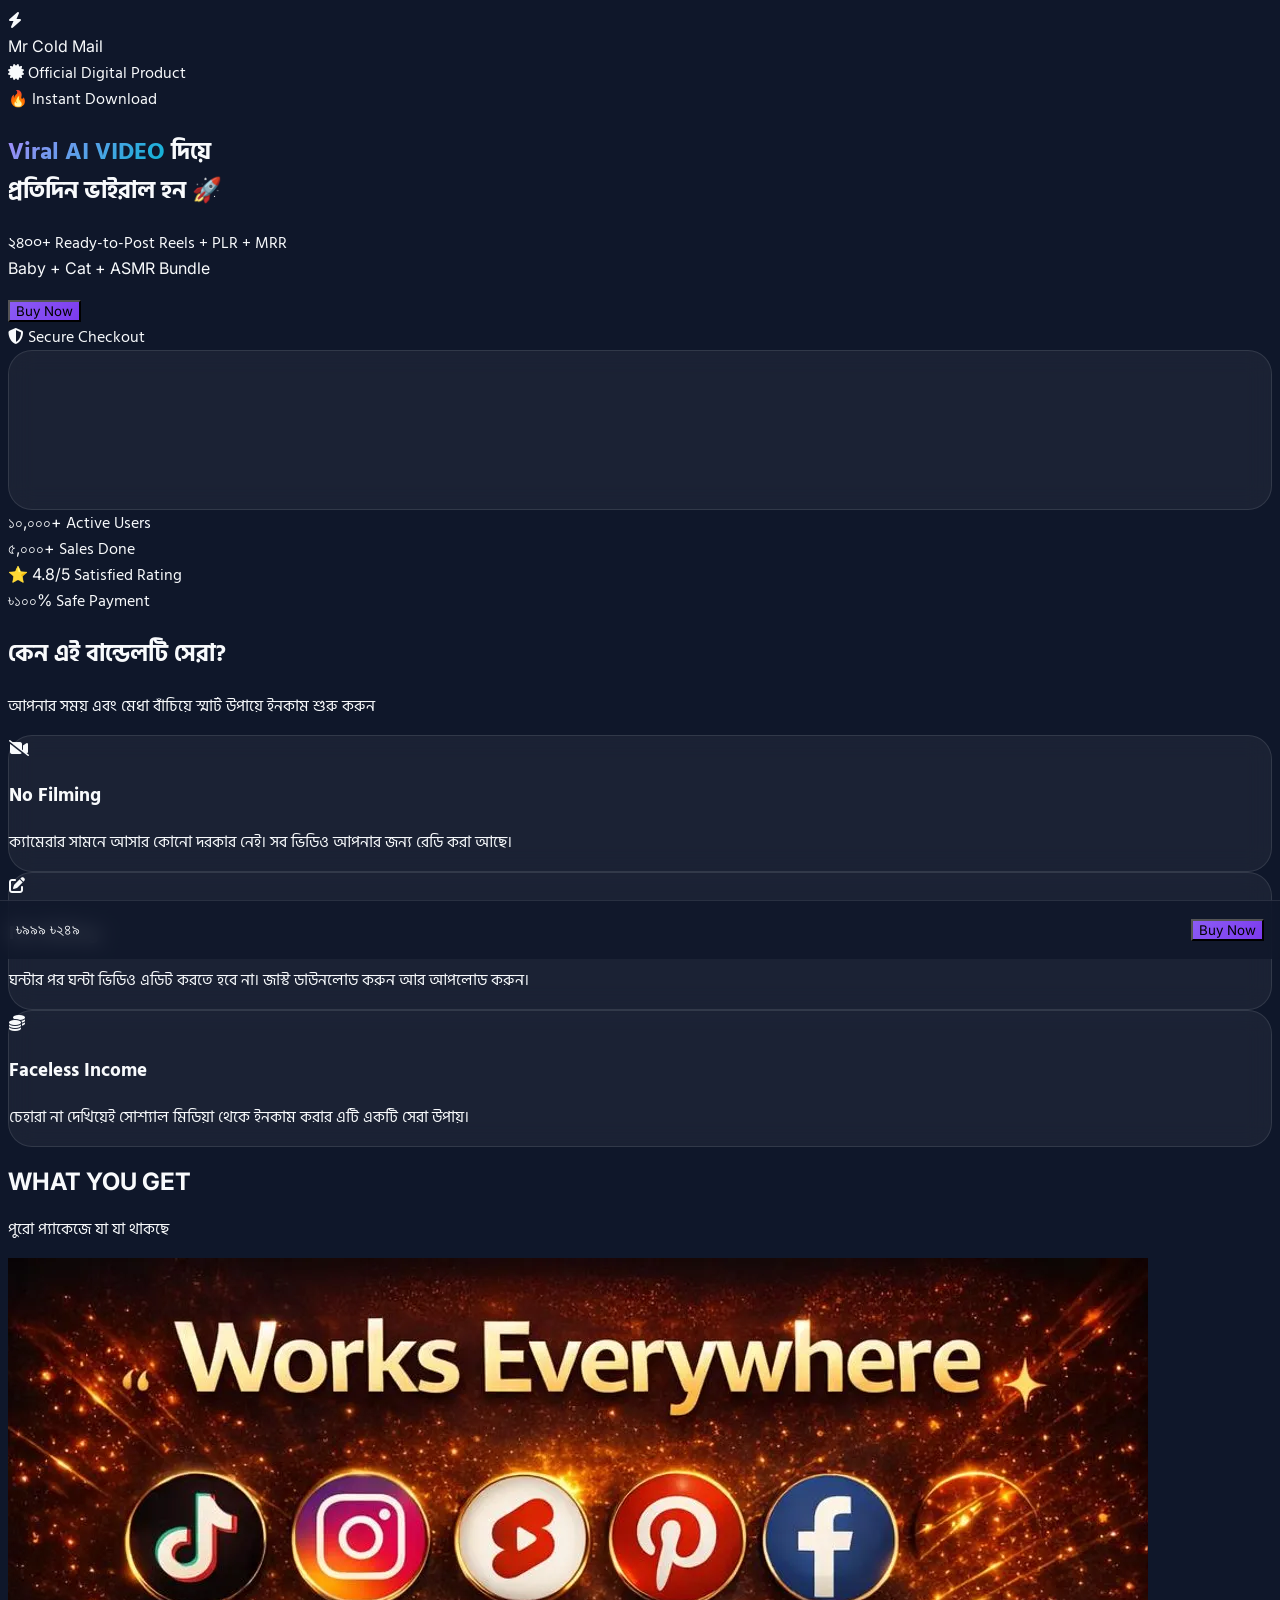
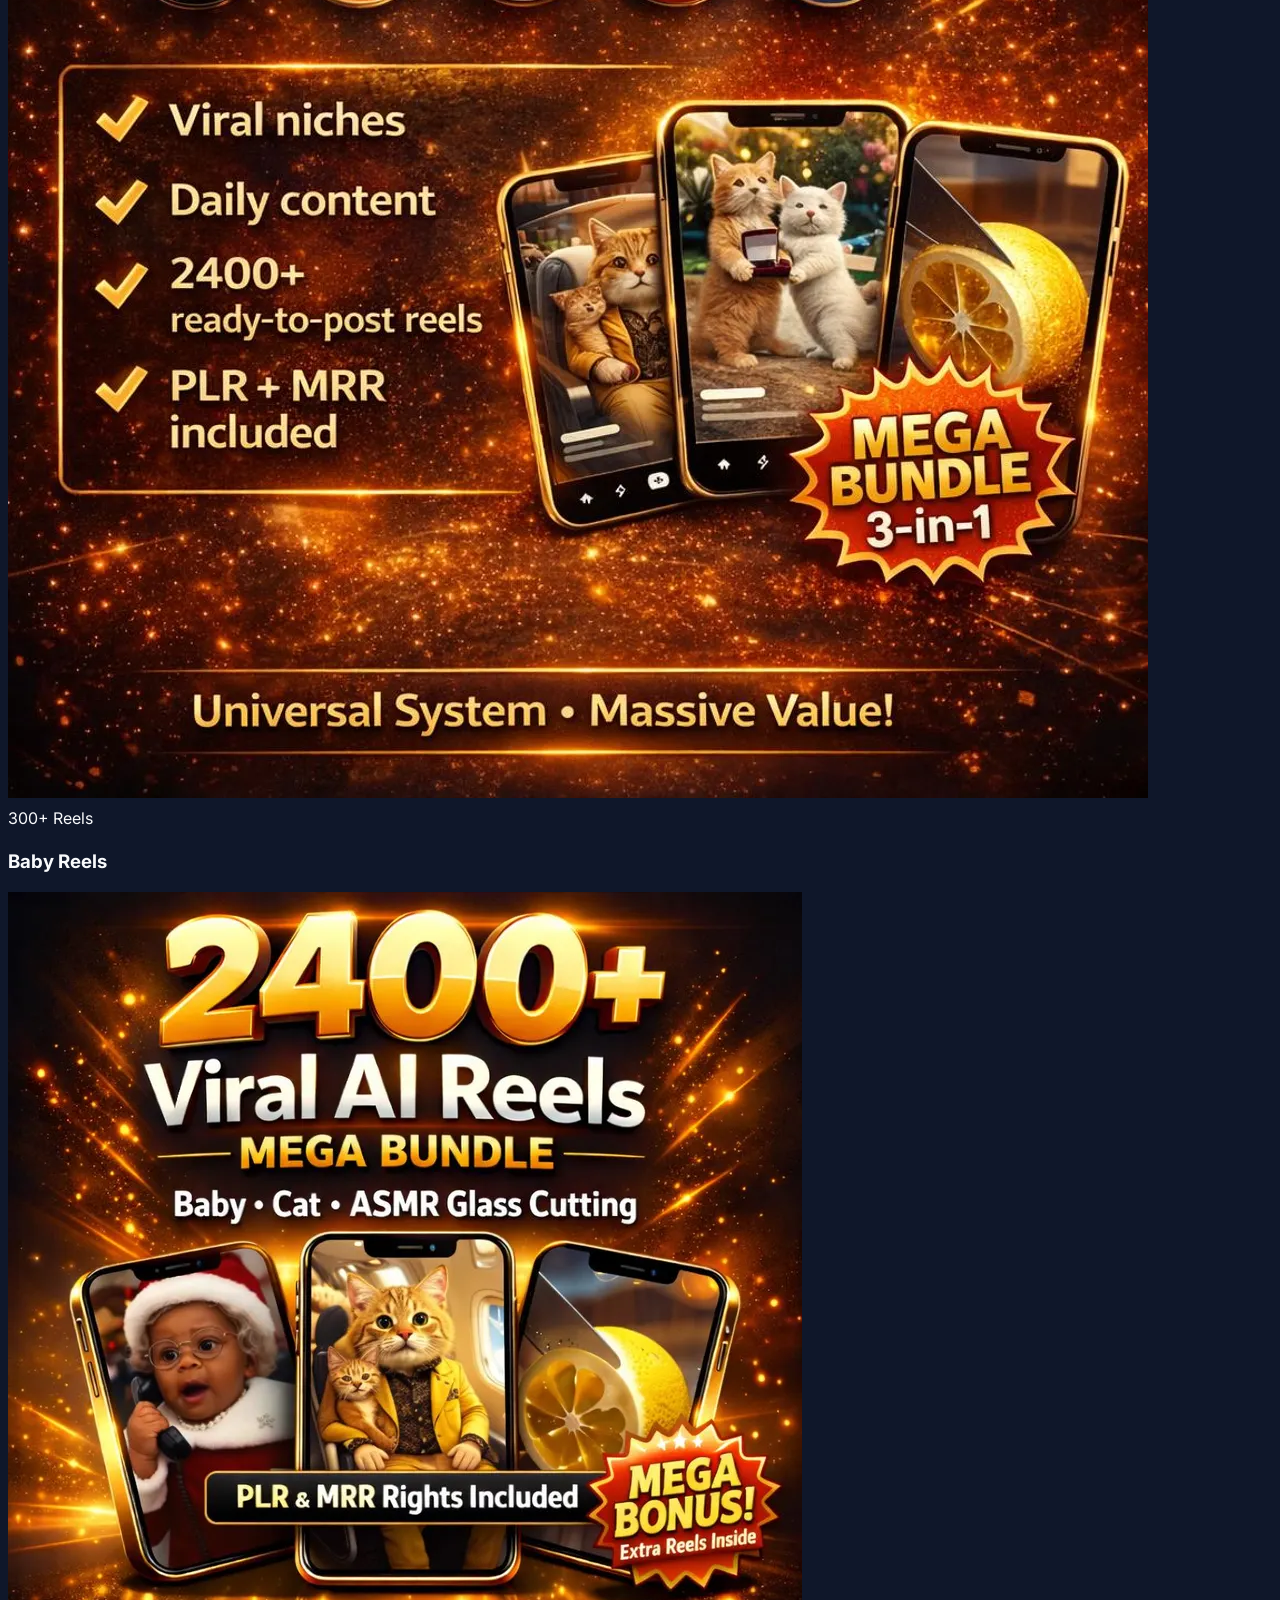
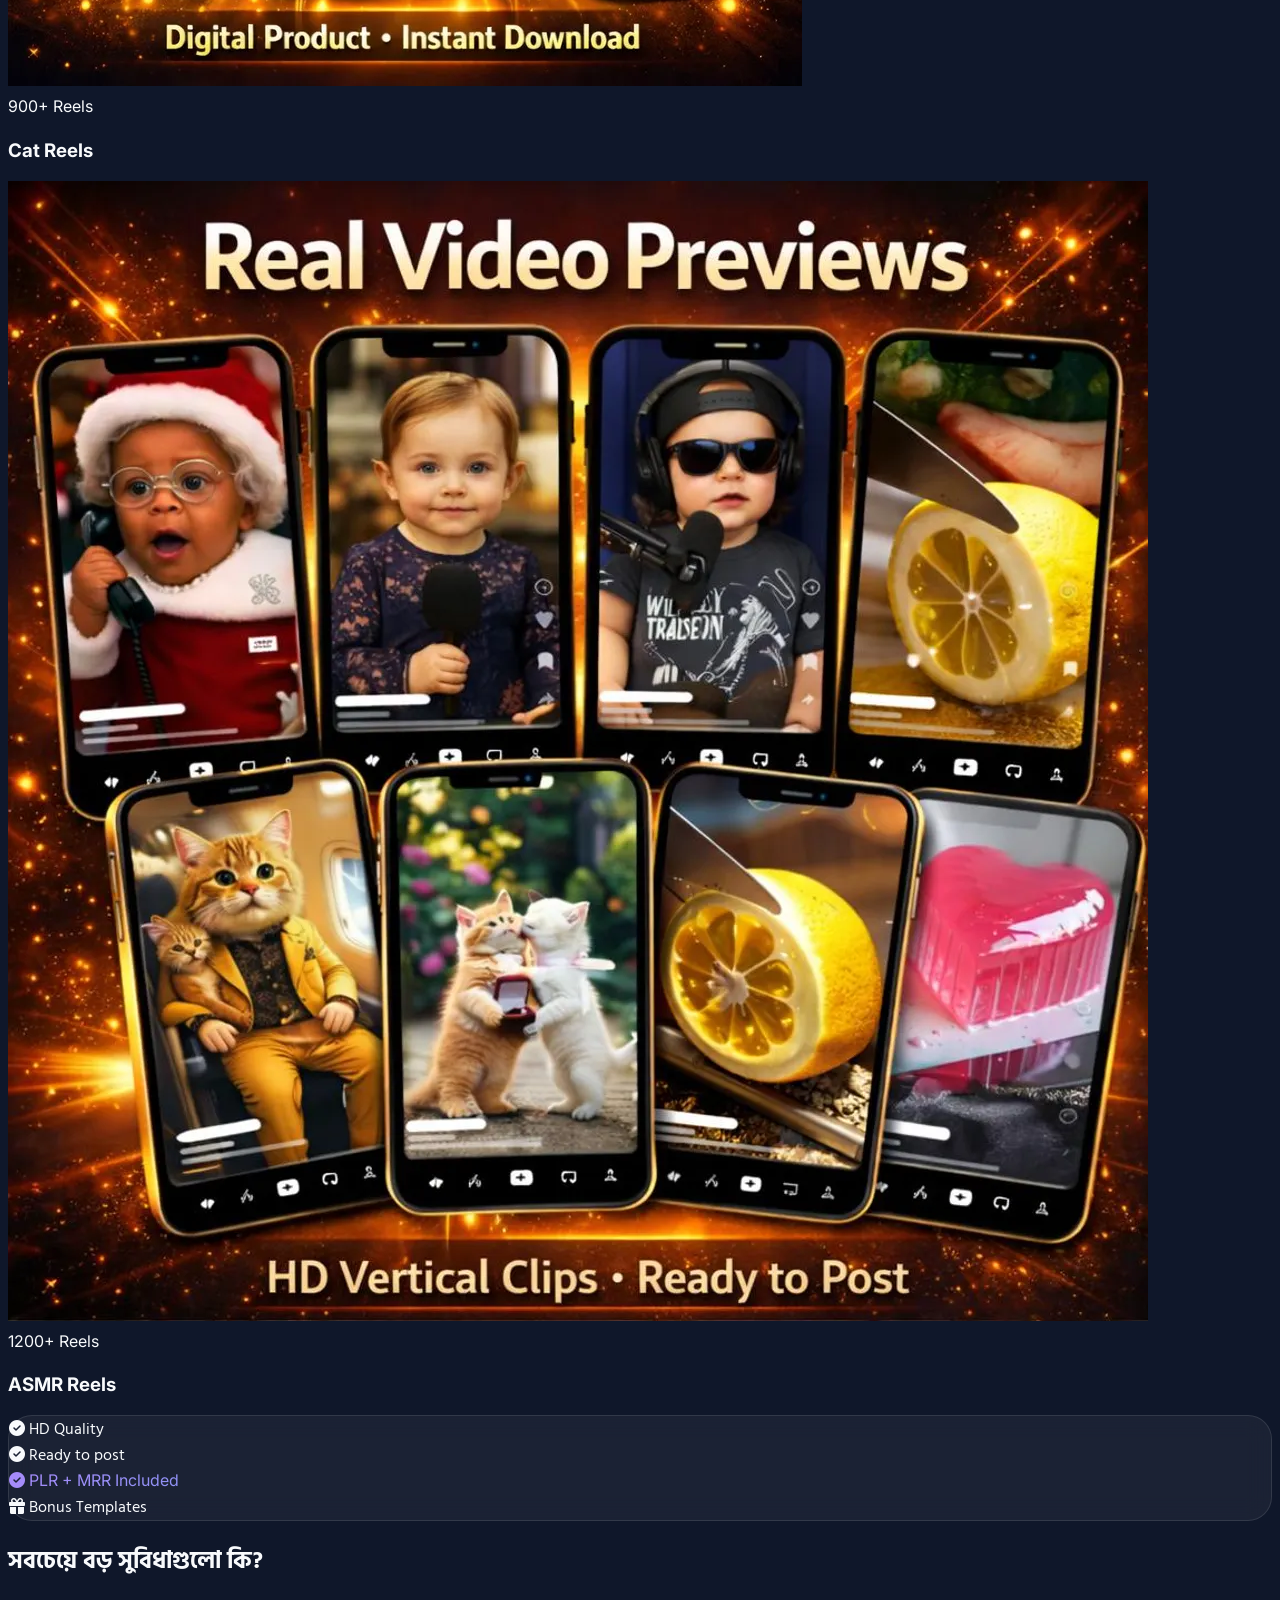
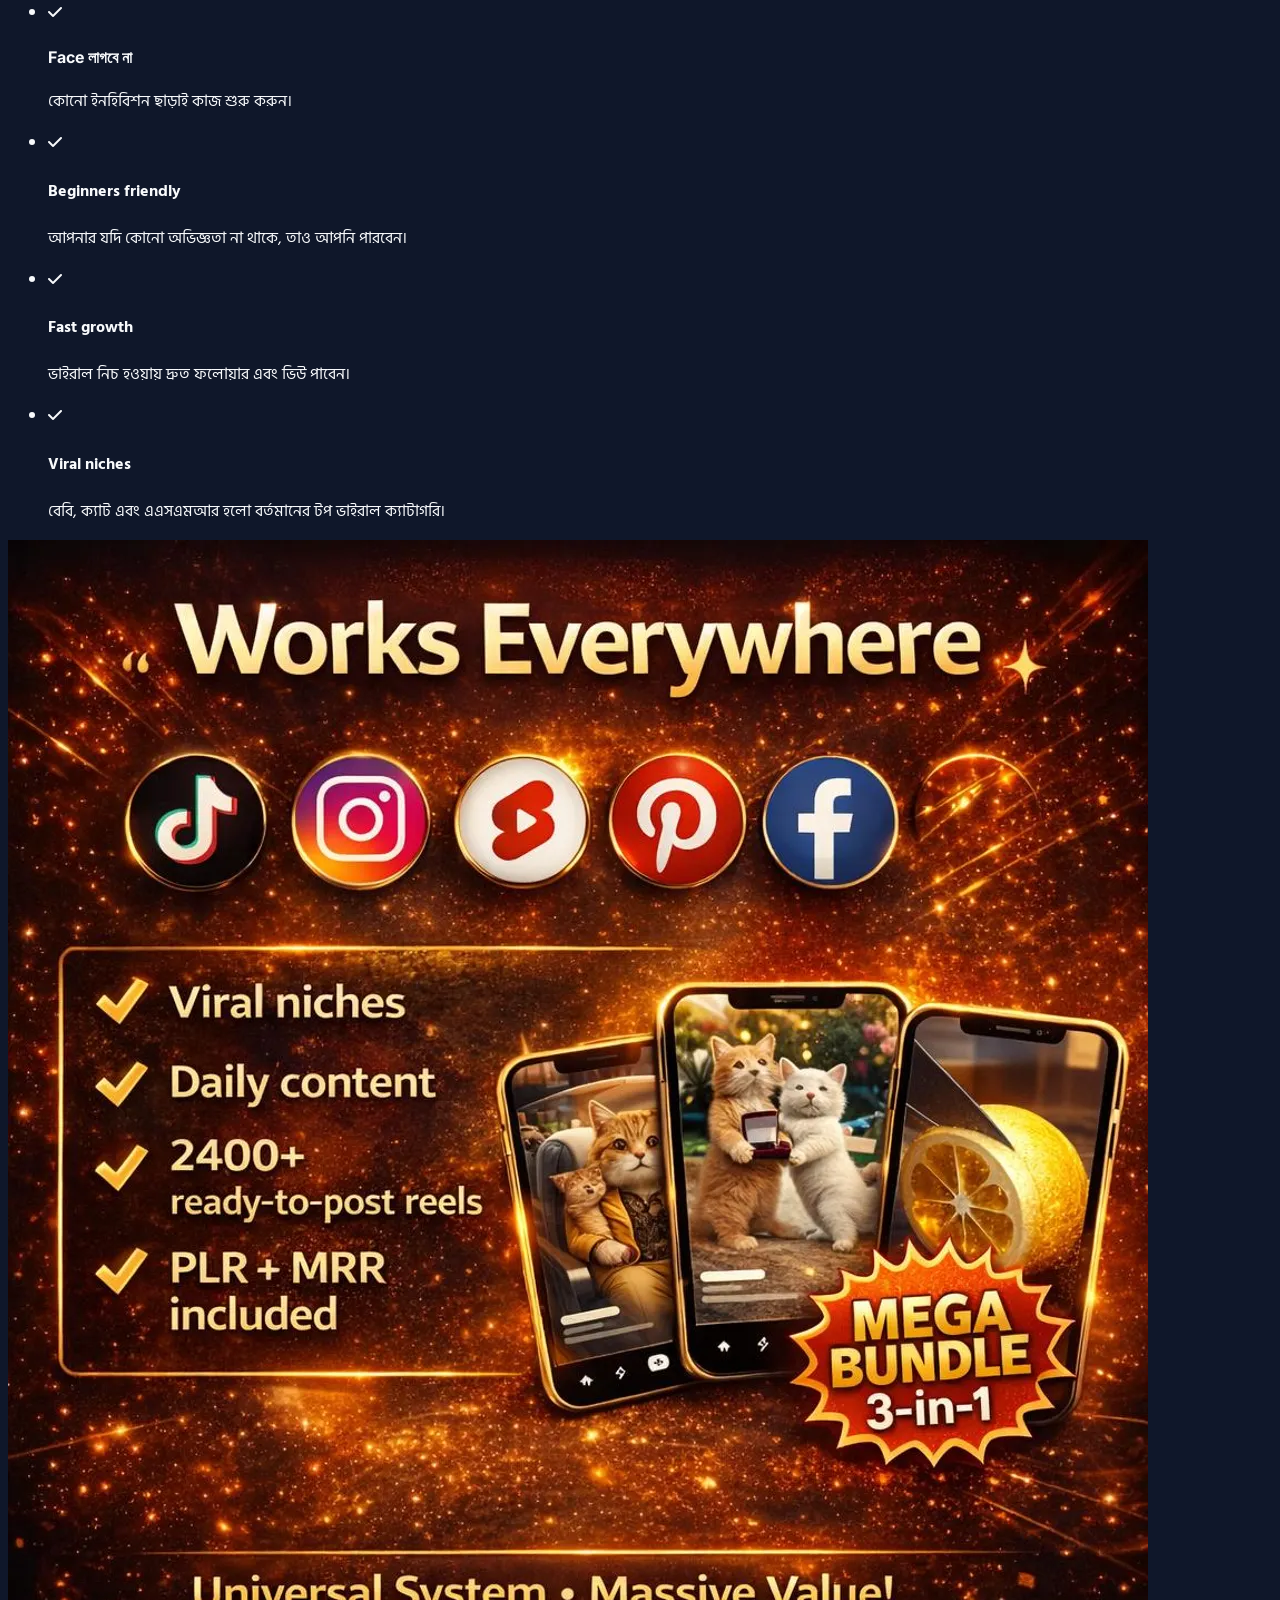
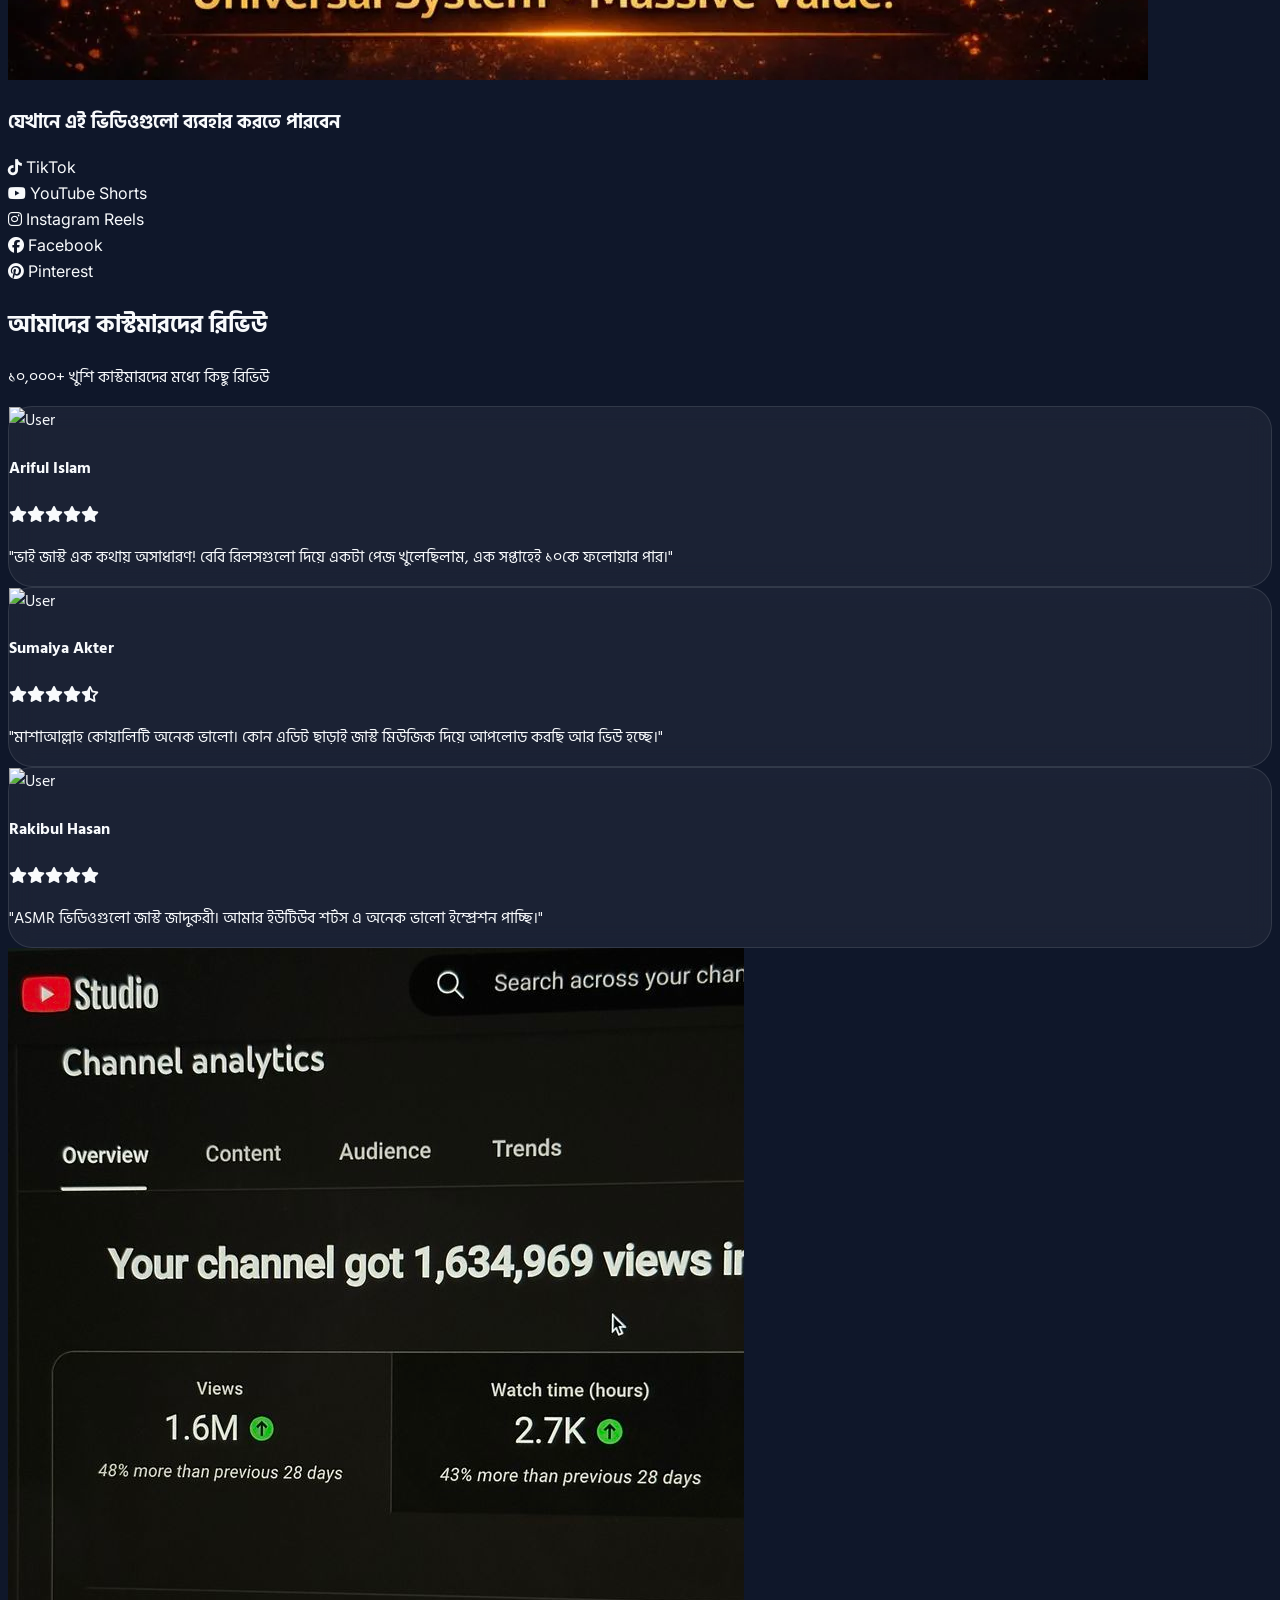
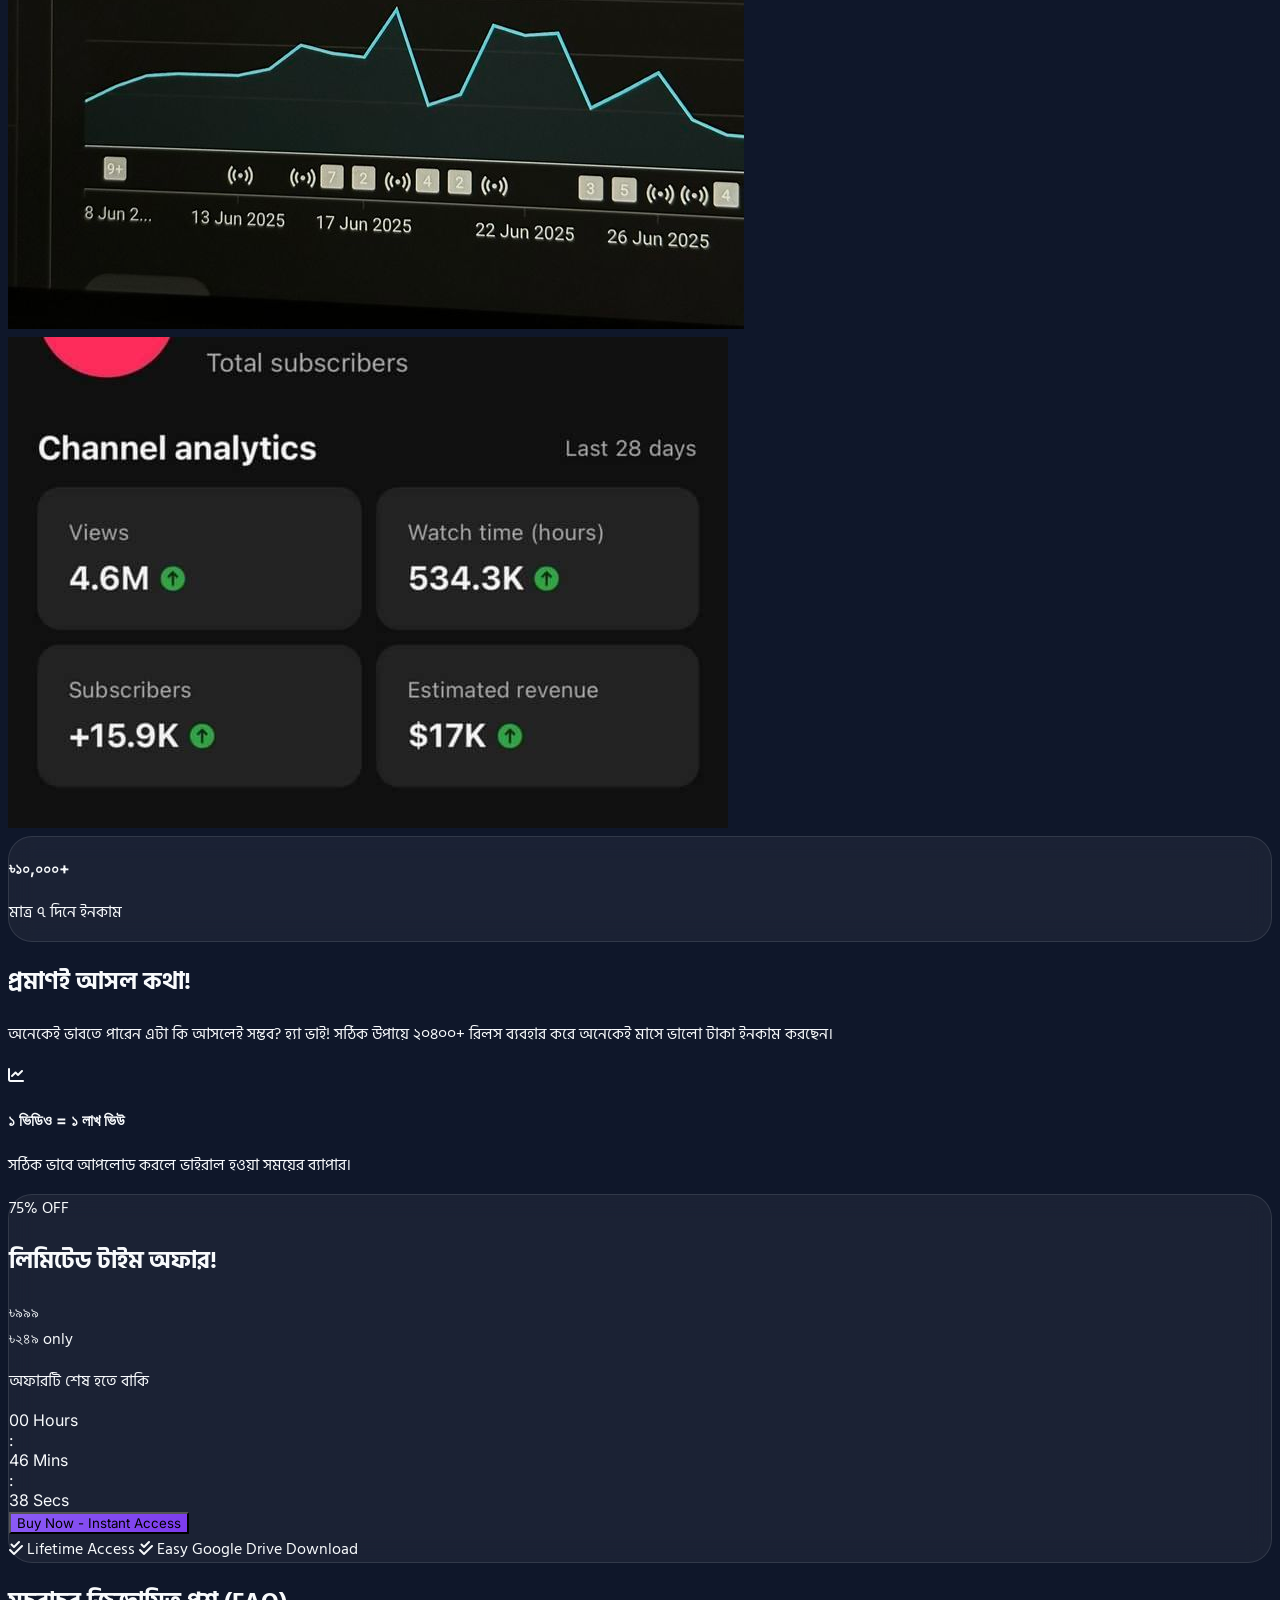
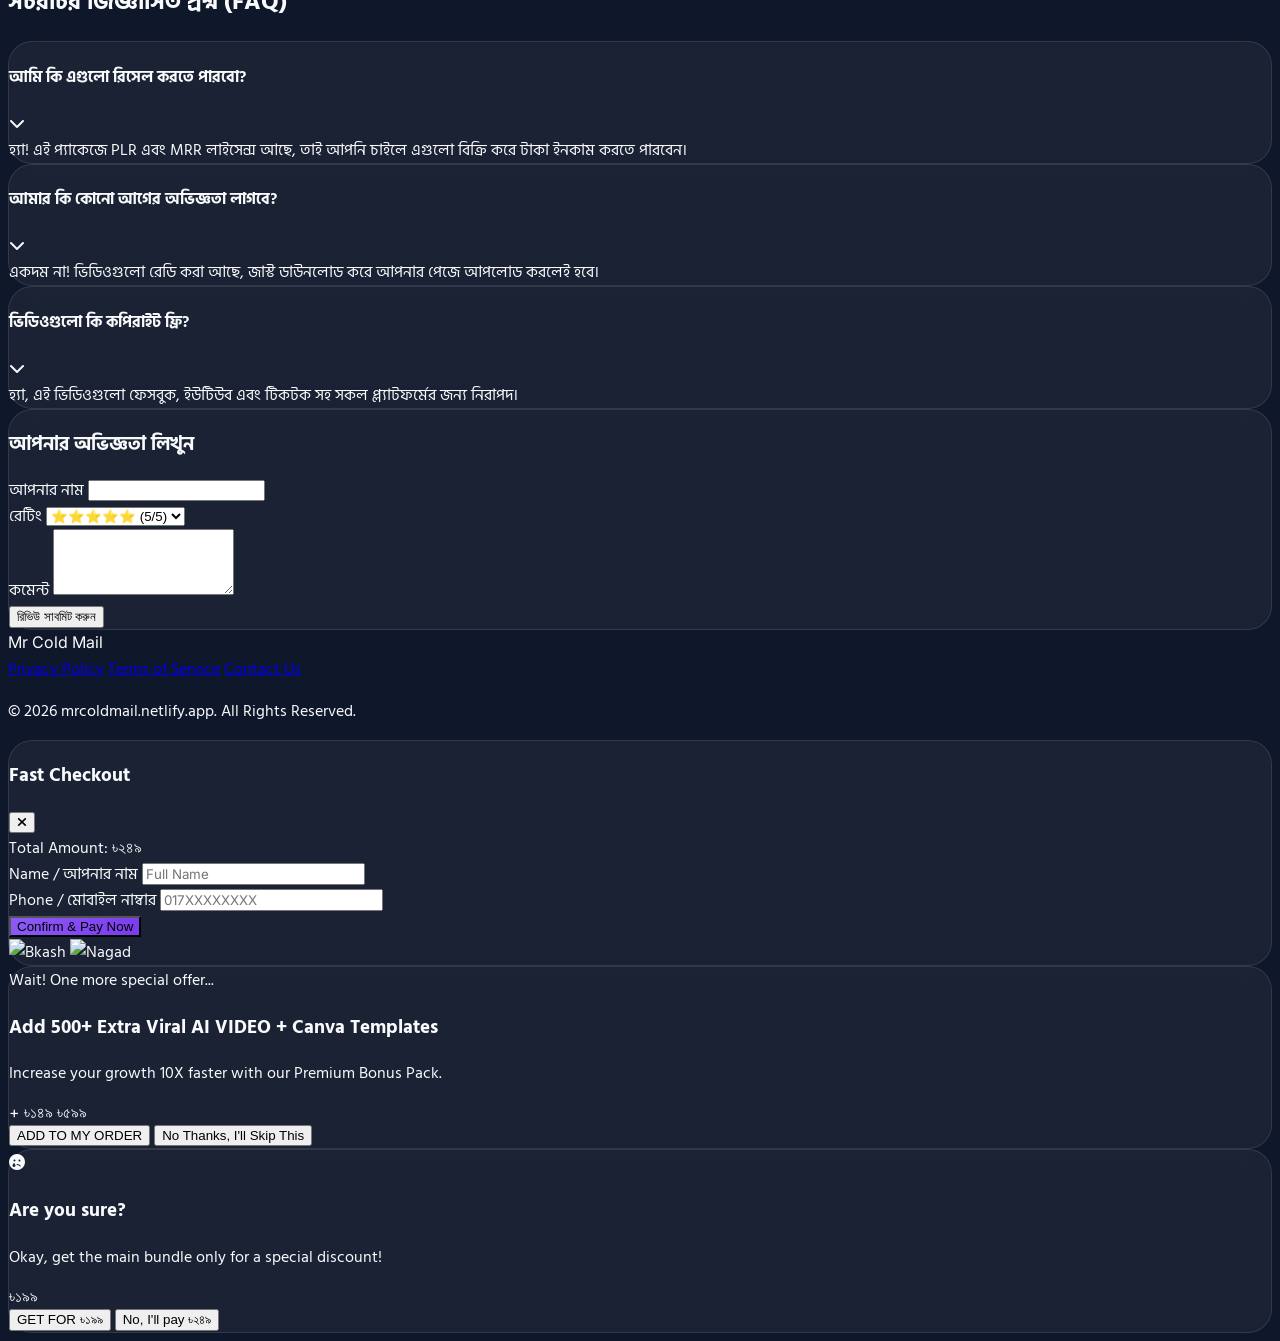
==== commit 52553ad0: "Update domain to netlify.app" ====
--- a/index.html
+++ b/index.html
@@ -491,7 +491,7 @@
                 <a href="#" class="hover:text-white transition">Terms of Service</a>
                 <a href="mailto:iswgtm@gmail.com" class="hover:text-white transition">Contact Us</a>
             </div>
-            <p class="text-slate-600 text-xs">© 2026 mrcoldmail.sbs. All Rights Reserved.</p>
+            <p class="text-slate-600 text-xs">© 2026 mrcoldmail.netlify.app. All Rights Reserved.</p>
         </div>
     </footer>
 
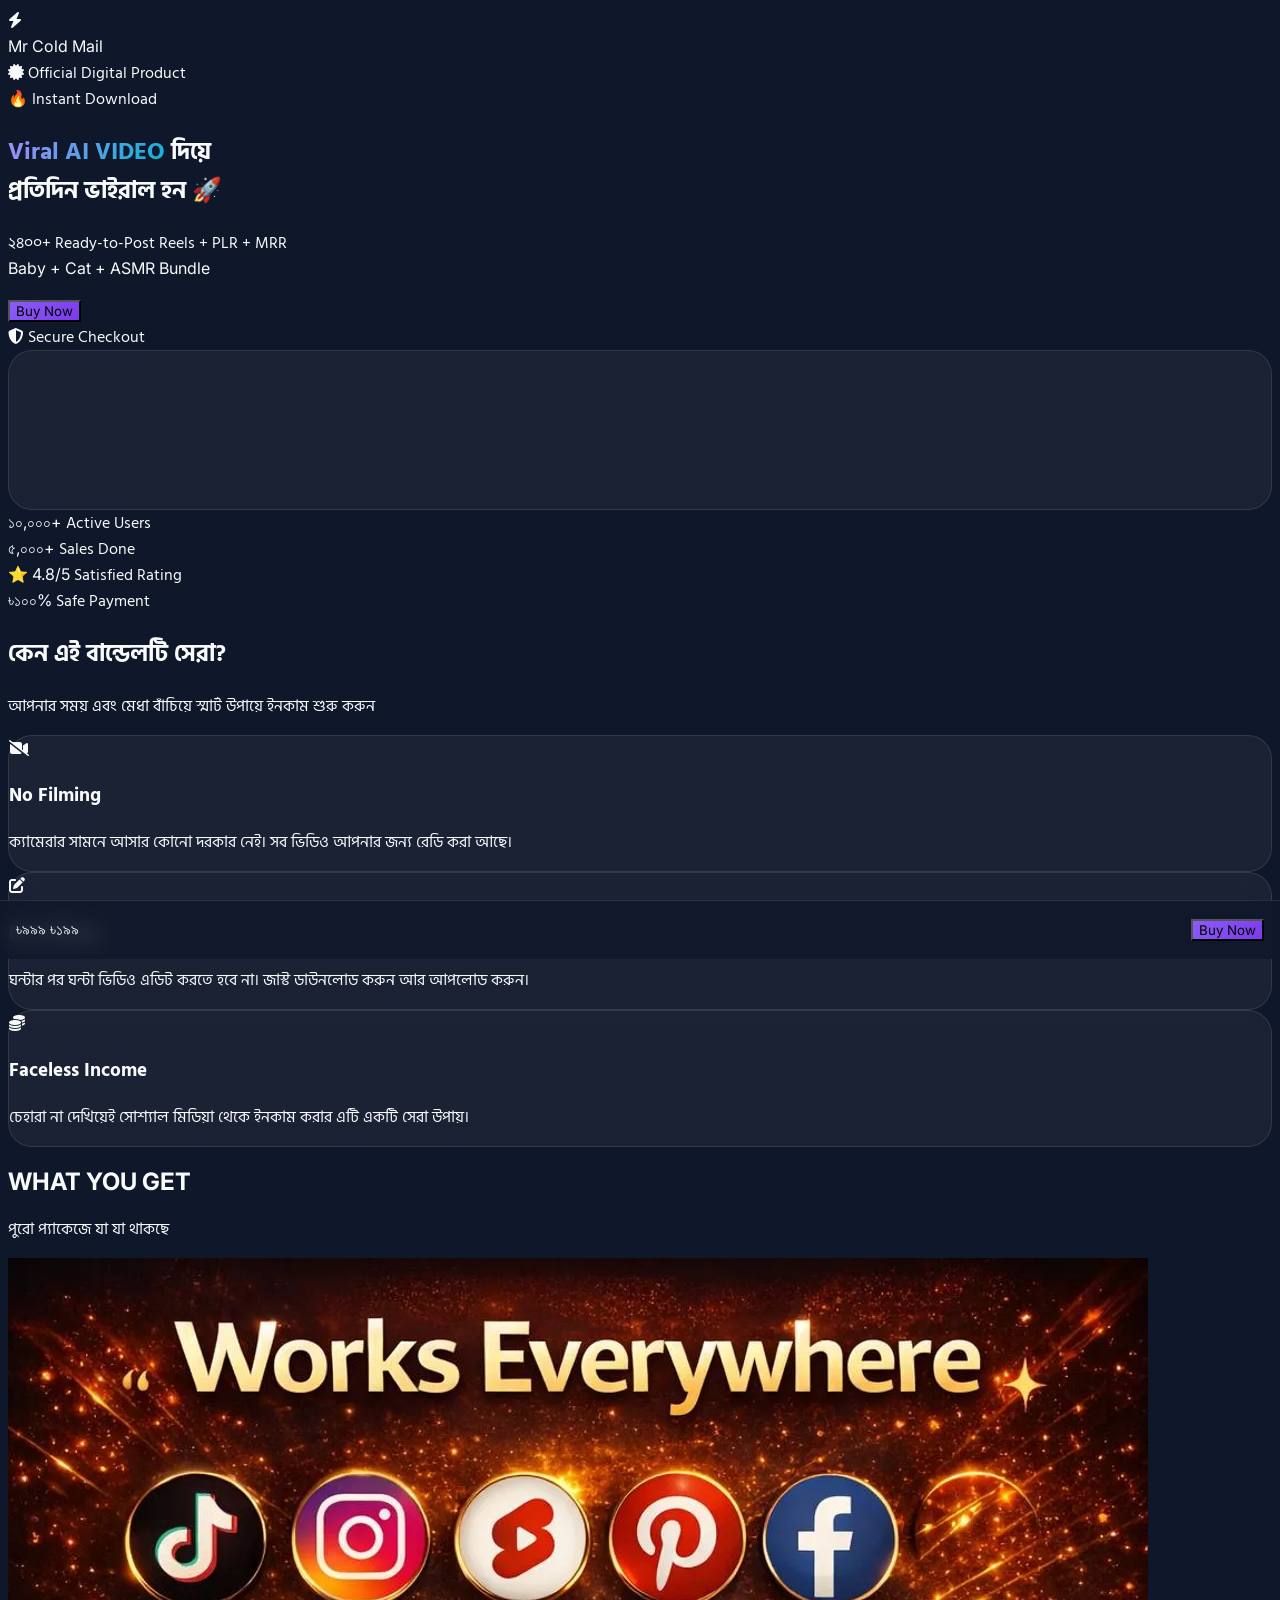
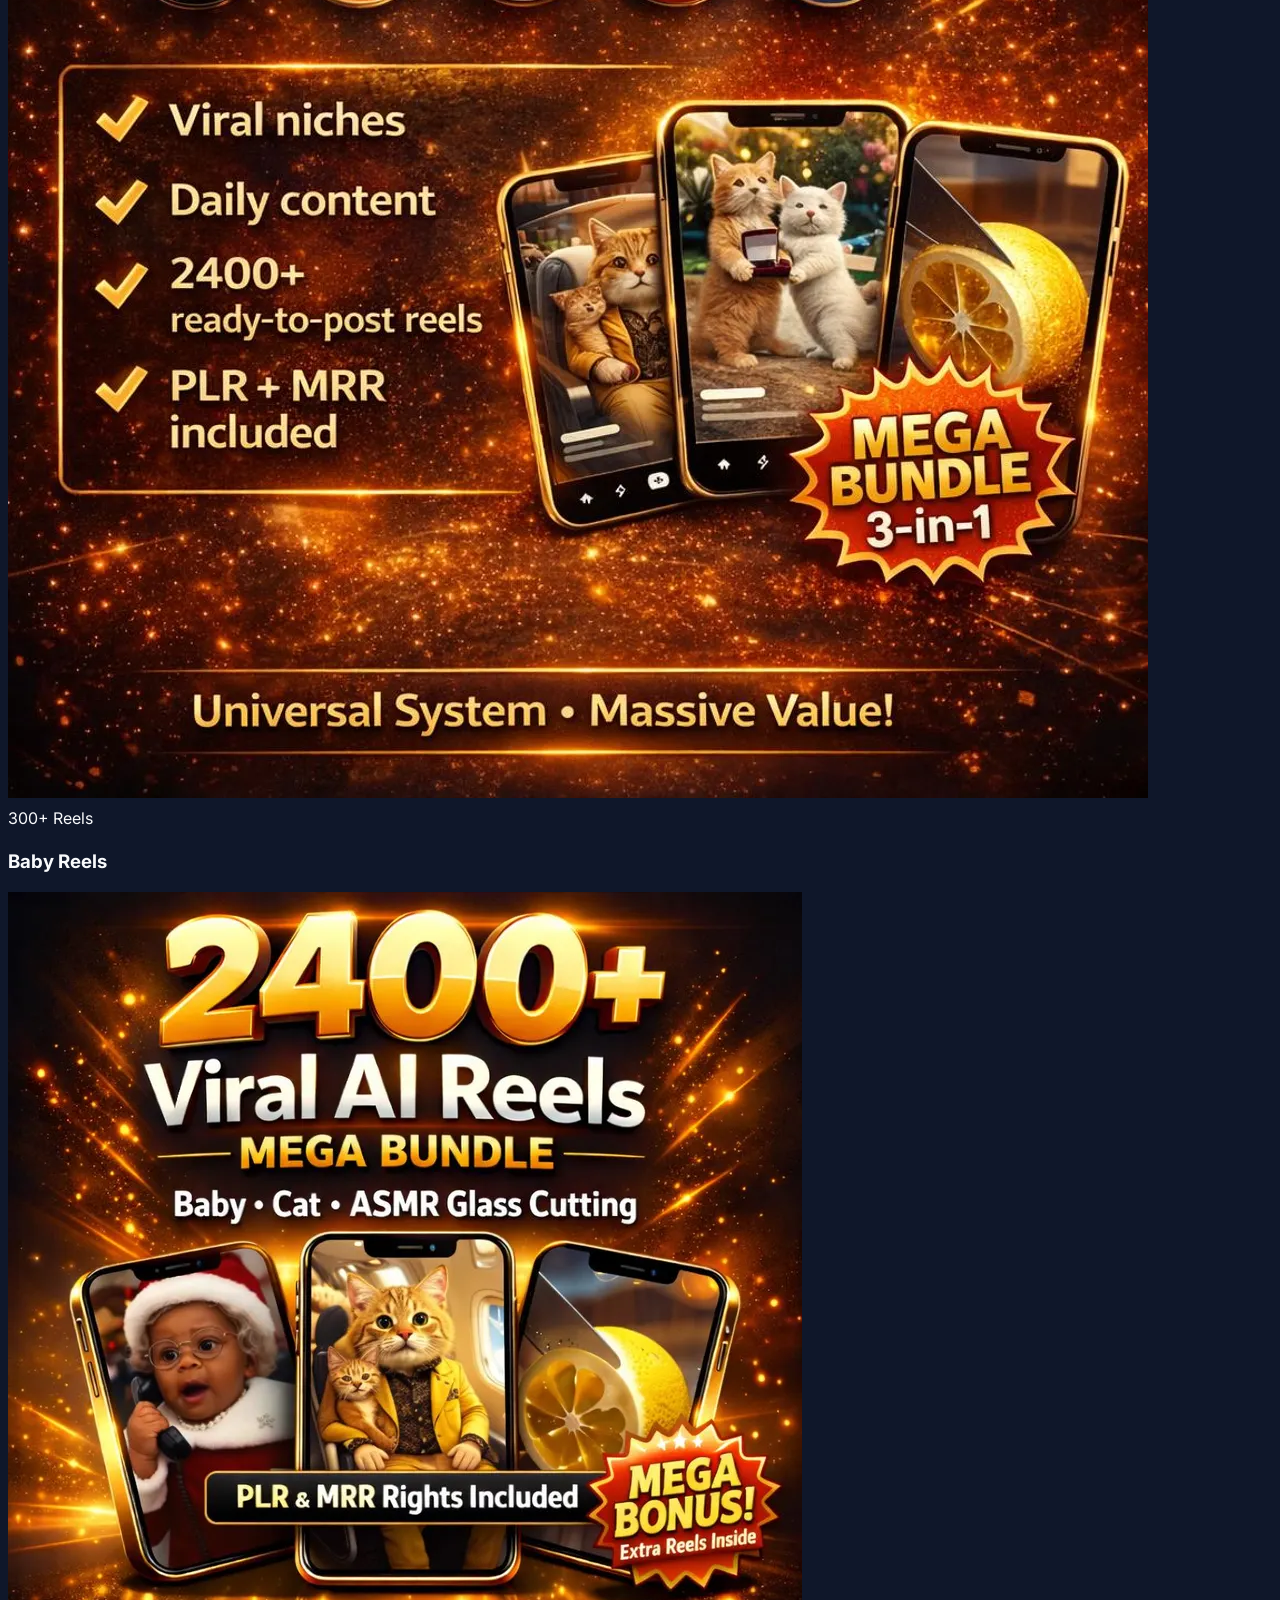
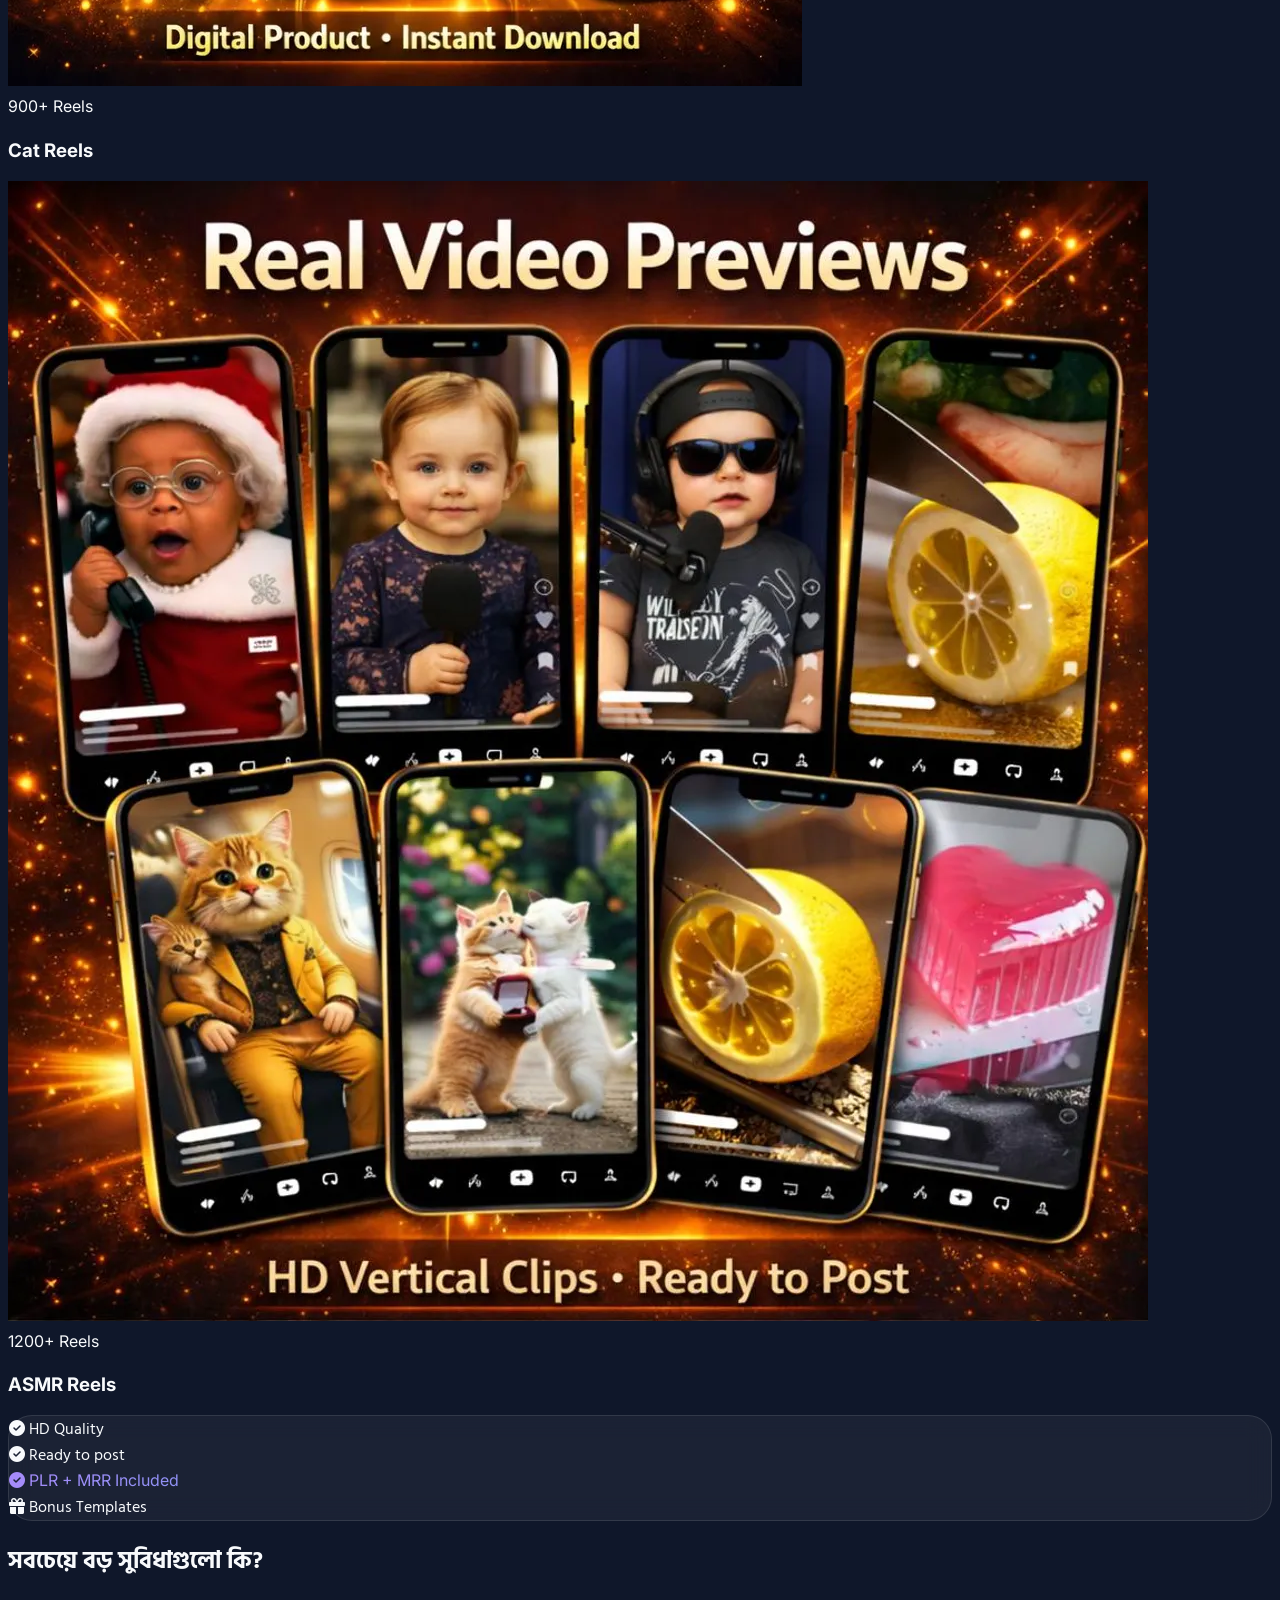
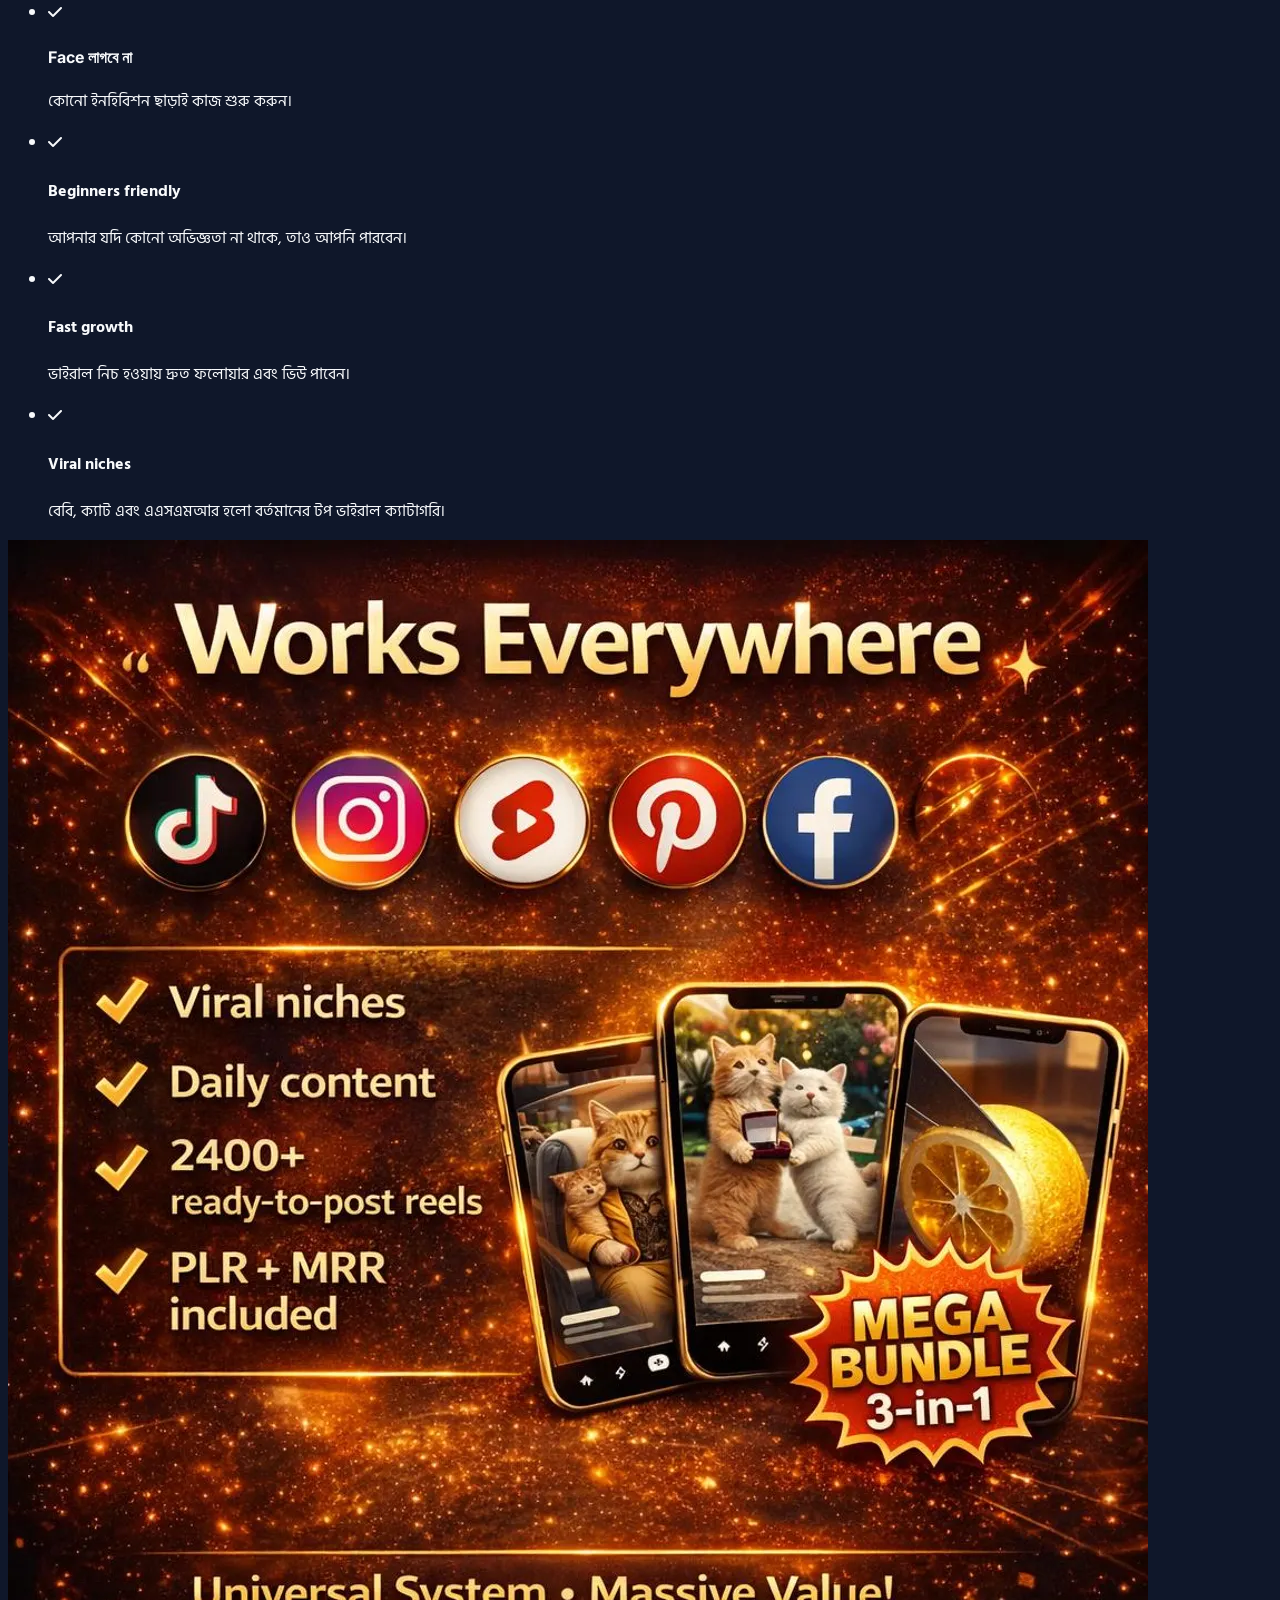
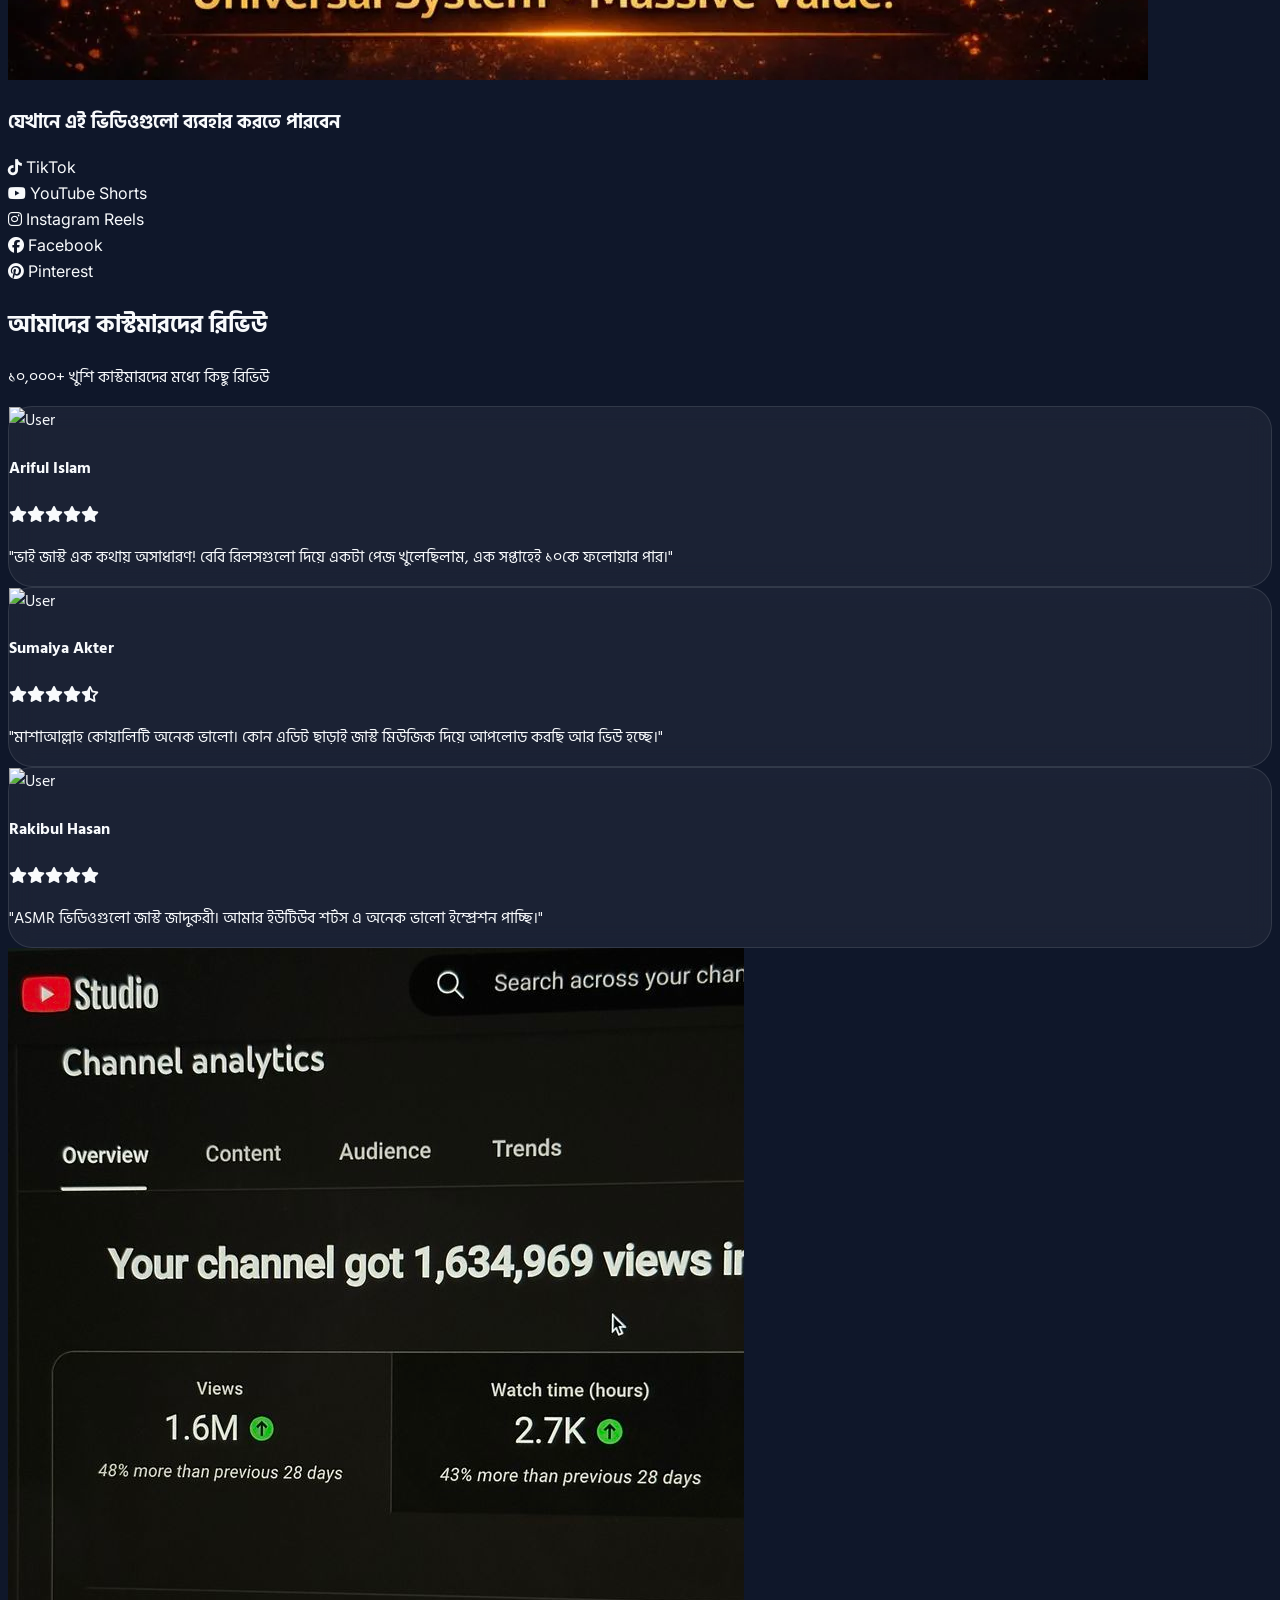
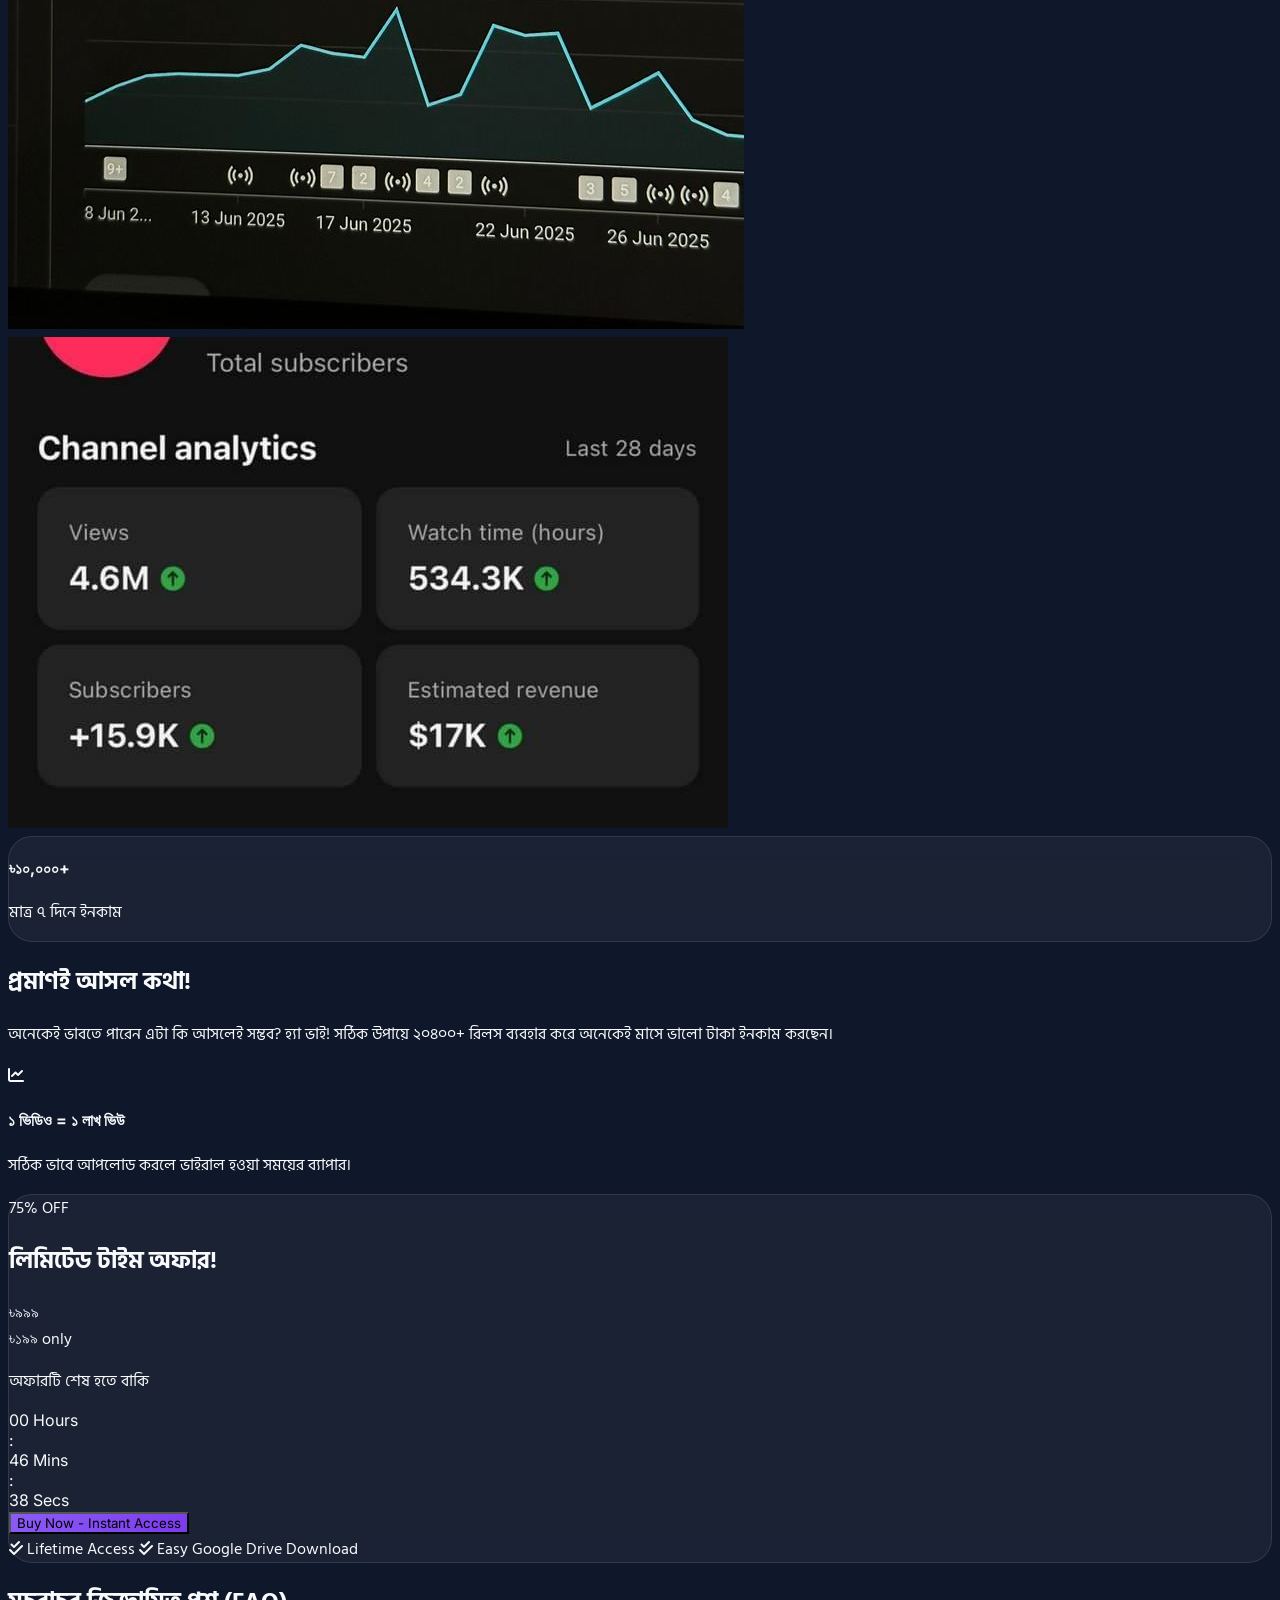
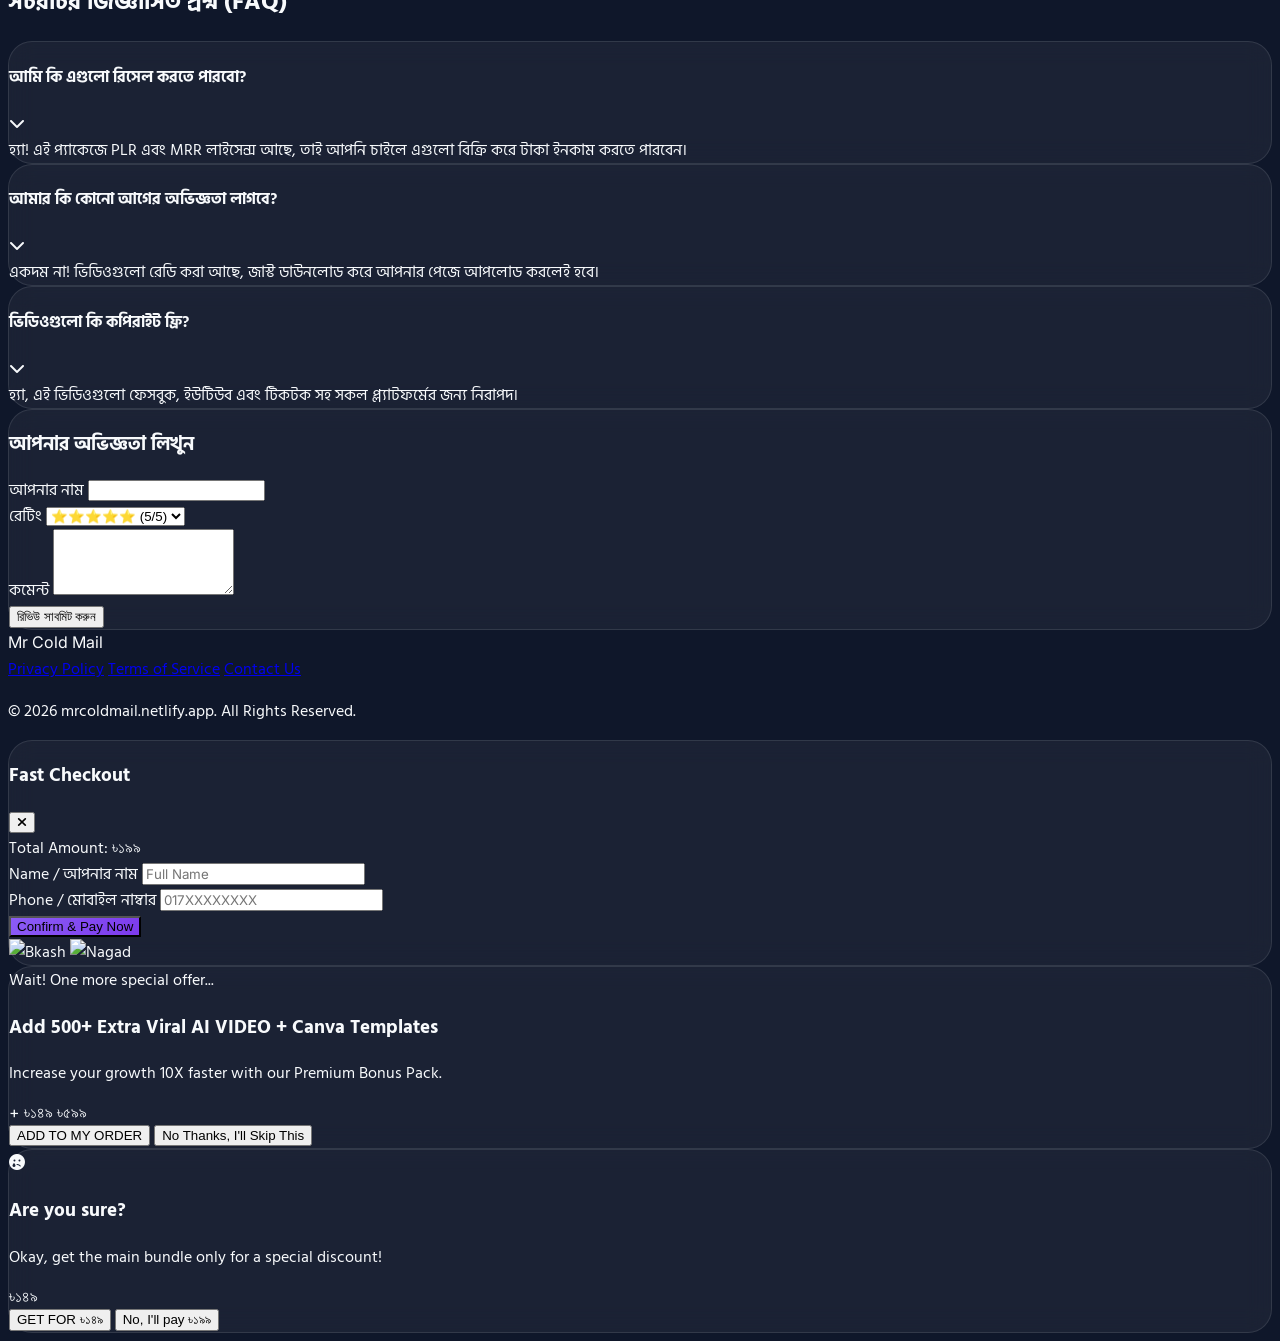
==== commit edacb94f: "Update price to 199 and downsell to 149" ====
--- a/index.html
+++ b/index.html
@@ -378,7 +378,7 @@
                     <div class="flex flex-col items-center justify-center gap-2 mb-10">
                         <span class="text-2xl md:text-3xl text-slate-500 line-through decoration-red-500 font-inter">৳৯৯৯</span>
                         <div class="flex items-baseline gap-2">
-                            <span class="text-6xl md:text-8xl font-black text-white font-inter">৳২৪৯</span>
+                            <span class="text-6xl md:text-8xl font-black text-white font-inter">৳১৯৯</span>
                             <span class="text-xl text-slate-400 font-medium">only</span>
                         </div>
                     </div>
@@ -508,7 +508,7 @@
                 </div>
                 <div class="mb-6 p-4 bg-purple-500/10 rounded-xl border border-purple-500/20 flex justify-between items-center">
                     <span class="text-sm">Total Amount:</span>
-                    <span class="text-2xl font-bold font-inter">৳২৪৯</span>
+                    <span class="text-2xl font-bold font-inter">৳১৯৯</span>
                 </div>
                 <form id="checkoutForm" class="space-y-5">
                     <div>
@@ -560,12 +560,12 @@
                 <div class="text-5xl mb-6 text-red-500"><i class="fas fa-sad-tear"></i></div>
                 <h3 class="text-2xl font-bold mb-4">Are you sure?</h3>
                 <p class="text-slate-400 mb-8">Okay, get the main bundle only for a special discount!</p>
-                <div class="text-6xl font-black mb-10 text-red-500 font-inter">৳১৯৯</div>
+                <div class="text-6xl font-black mb-10 text-red-500 font-inter">৳১৪৯</div>
                 
                 <button onclick="applyDownsell()" class="w-full py-5 bg-red-500 text-white rounded-2xl font-bold text-xl mb-4 shadow-xl">
-                    GET FOR ৳১৯৯
+                    GET FOR ৳১৪৯
                 </button>
-                <button onclick="proceedToPaymentAt(249)" class="text-slate-500 text-sm">No, I'll pay ৳২৪৯</button>
+                <button onclick="proceedToPaymentAt(199)" class="text-slate-500 text-sm">No, I'll pay ৳১৯৯</button>
             </div>
         </div>
     </div>
@@ -574,7 +574,7 @@
     <div class="sticky-buy" id="stickyBuy">
         <div class="flex flex-col">
             <span class="text-xs text-slate-500 line-through font-inter">৳৯৯৯</span>
-            <span class="text-xl font-bold text-white font-inter">৳২৪৯</span>
+            <span class="text-xl font-bold text-white font-inter">৳১৯৯</span>
         </div>
         <button onclick="openCheckout()" class="bg-gradient-purple px-8 py-3 rounded-xl font-bold text-white shadow-lg font-inter">
             Buy Now
